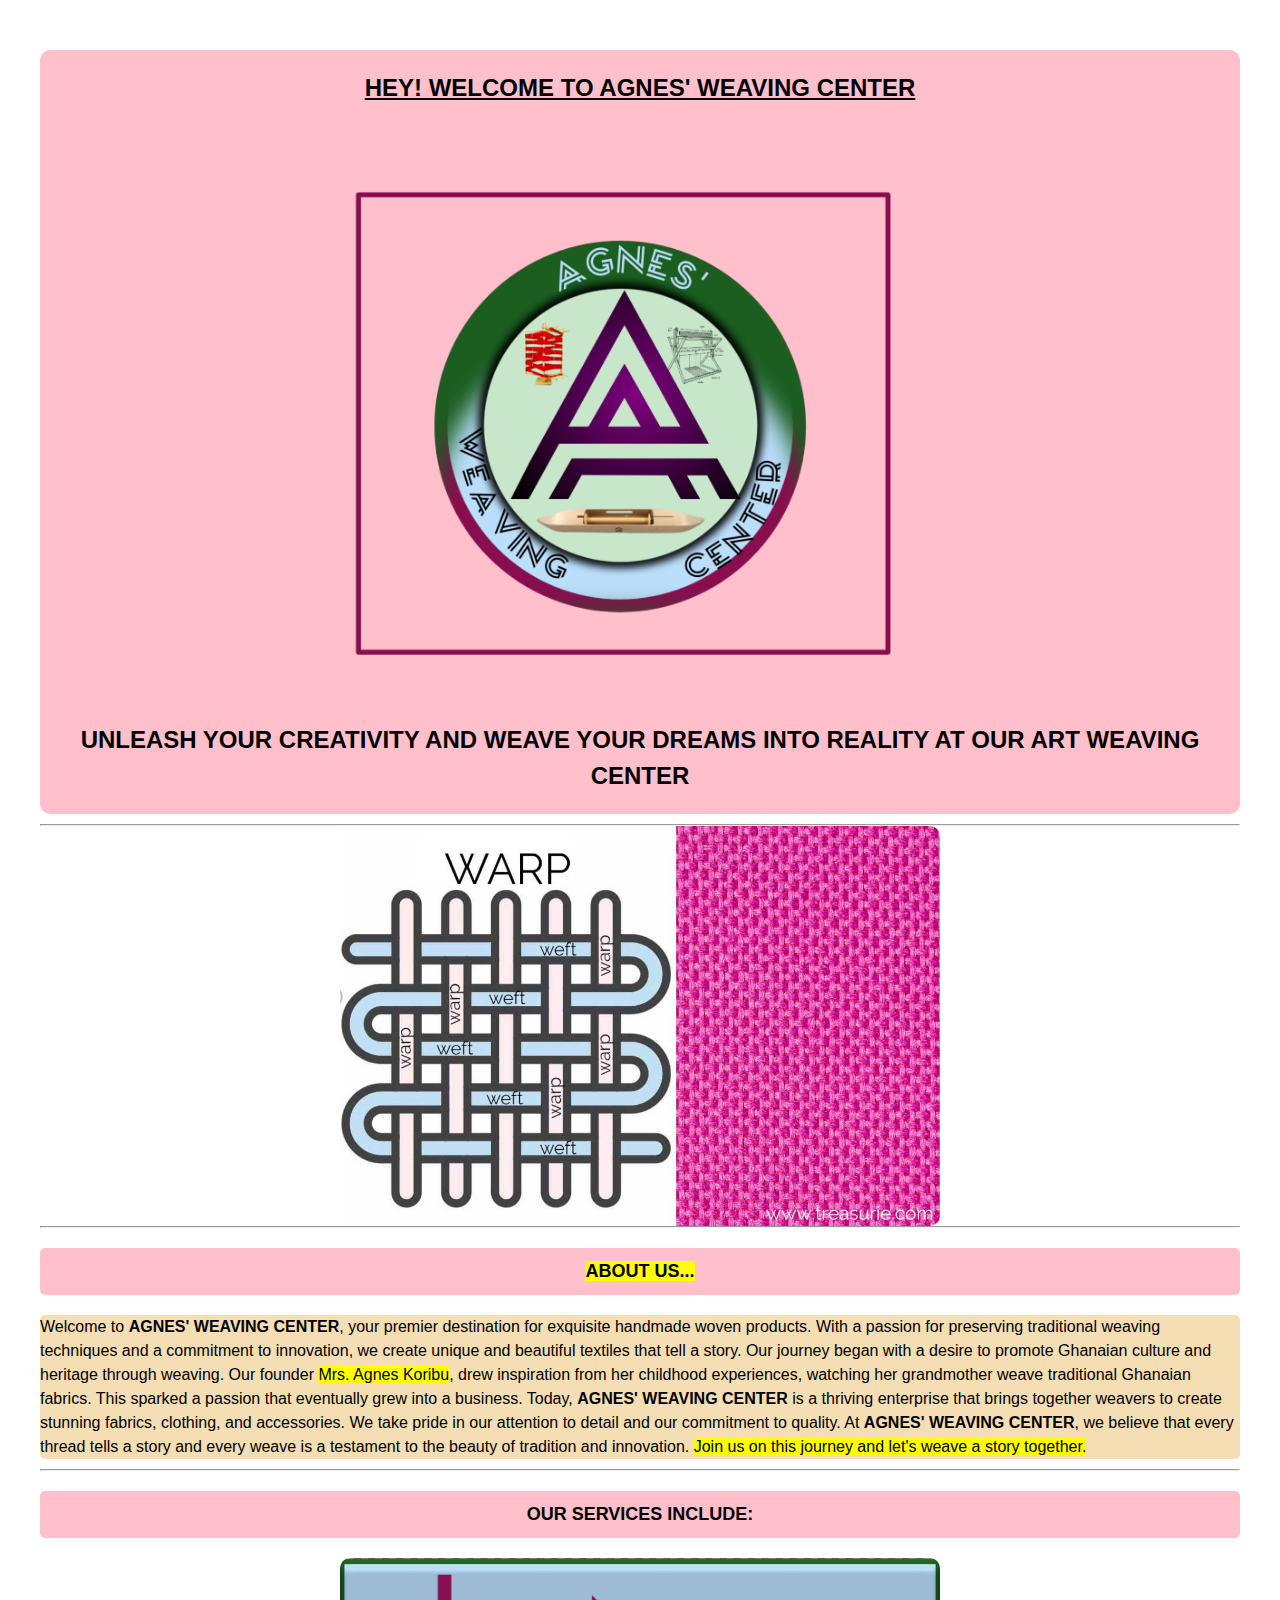
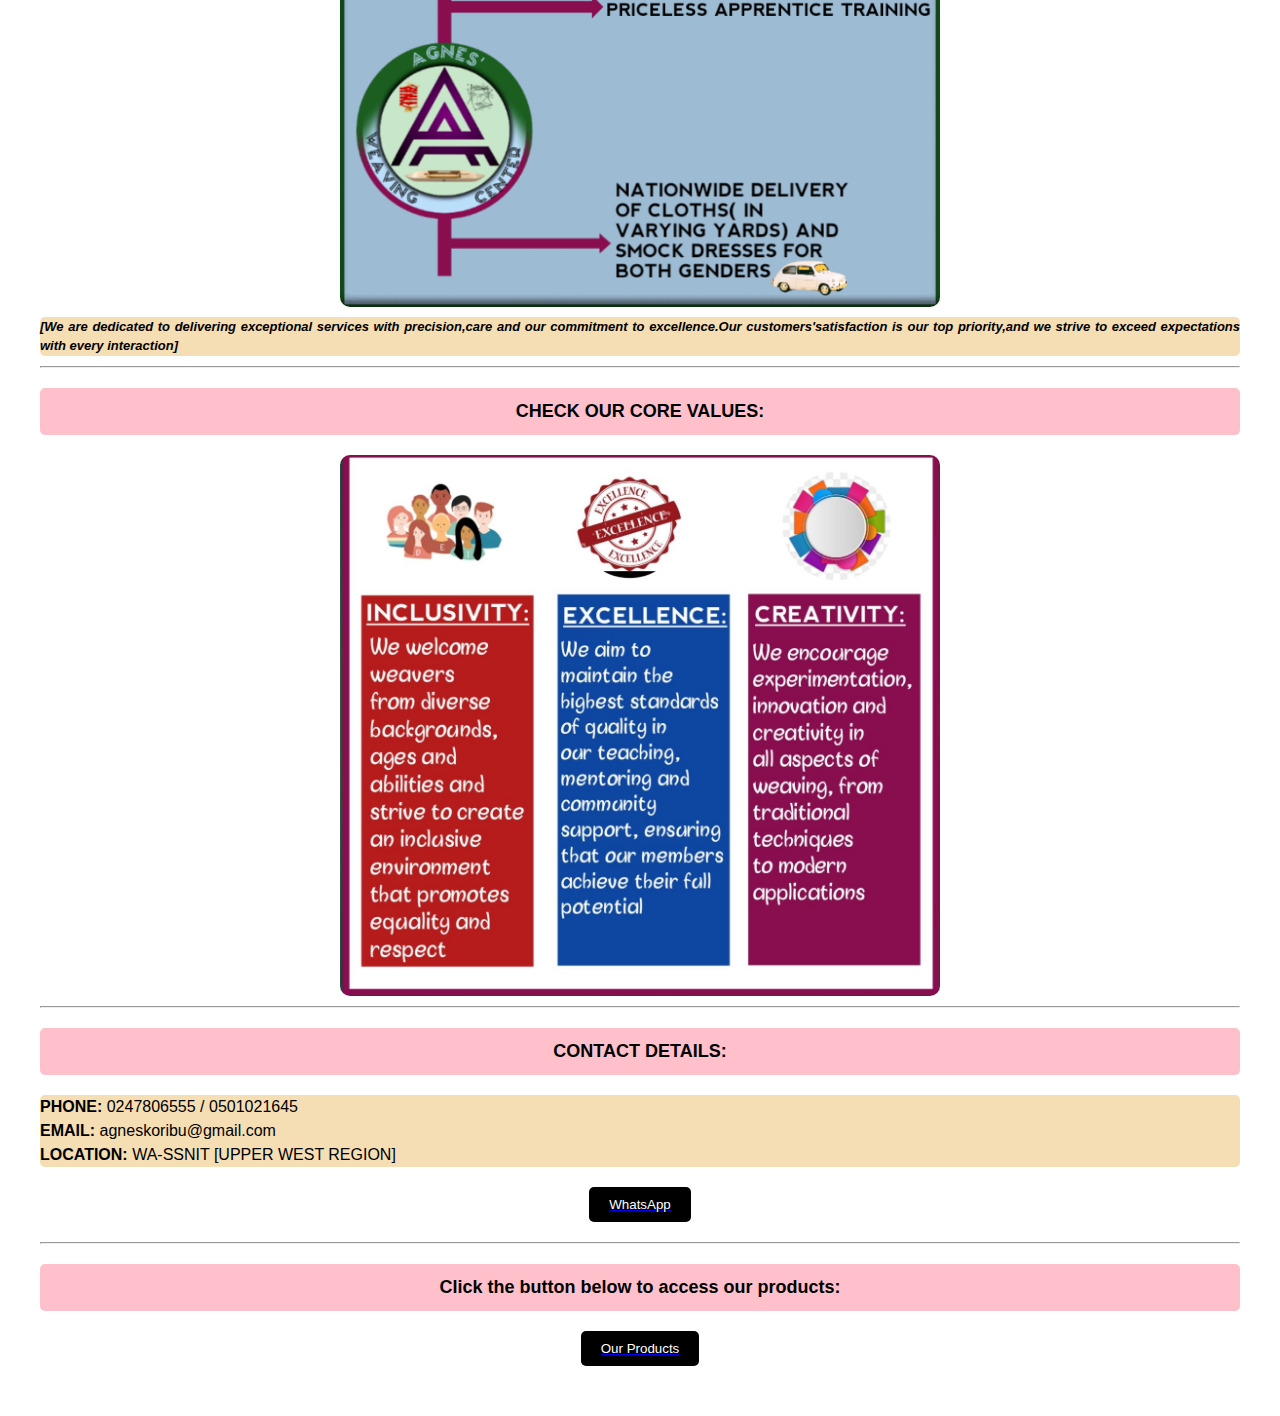
==== index.html @ b8f1b9b3 "Update index.html" ====
<!DOCTYPE html>
<html lang="en">
<head>
    <meta charset="UTF-8">
    <meta http-equiv="refresh" content="300">
    <meta name="viewport" content="width=device-width, initial-scale=1.0">
    <link rel="icon" href="20250126_144713.png">
    <link rel="stylesheet" href="style.css">
    <title>AGNES' WEAVING CENTER</title>
</head>
<body>
    <header>
        <nav>
            <div class="menu-toggle" id="mobile-menu">
                <span class="bar"></span>
                <span class="bar"></span>
                <span class="bar"></span>
            </div>
        </nav>
    </header>
    <main>
        <section class="hero"></section>
        <section class="content"></section>
    </main>
    <div class="main-content">
        <h1 class="welcome-heading">
            <b><u>HEY! WELCOME TO AGNES' WEAVING CENTER</u></b><br><br>
            <div class="logo-container">
                <img src="20250128_221812.png" alt="Agnes' Weaving Center Logo">
            </div>
            <b>UNLEASH YOUR CREATIVITY AND WEAVE YOUR DREAMS INTO REALITY AT OUR ART WEAVING CENTER</b>
        </h1>
        <hr>
        <div class="image-container">
            <img src="weave-plain-1.jpg" alt="Weaving Example">
        </div>
        <hr>
        <section class="about-section">
            <h2><b><mark>ABOUT US...</mark></b></h2>
            <p class="about-text">
                Welcome to <strong>AGNES' WEAVING CENTER</strong>, your premier destination for exquisite handmade woven products. With a passion for preserving traditional weaving techniques and a commitment to innovation, we create unique and beautiful textiles that tell a story. Our journey began with a desire to promote Ghanaian culture and heritage through weaving. Our founder <mark>Mrs. Agnes Koribu</mark>, drew inspiration from her childhood experiences, watching her grandmother weave traditional Ghanaian fabrics. This sparked a passion that eventually grew into a business. Today, <strong>AGNES' WEAVING CENTER</strong> is a thriving enterprise that brings together weavers to create stunning fabrics, clothing, and accessories. We take pride in our attention to detail and our commitment to quality. At <strong>AGNES' WEAVING CENTER</strong>, we believe that every thread tells a story and every weave is a testament to the beauty of tradition and innovation. <mark>Join us on this journey and let's weave a story together.</mark>
            </p>
        </section>
        <hr>
        <section class="services-section">
            <h3>OUR SERVICES INCLUDE:</h3>
            <div class="services-images">
                <img src="Screenshot_20250126-185230.png" alt="Service 1">
                <!--<img src="20250306_200942.png" alt="Service 2">-->
                <P style="text-align:justify;font-size:small"> <b><i>[We are dedicated to delivering exceptional services with precision,care and our commitment to excellence.Our customers'satisfaction is our top priority,and we strive to exceed expectations with every interaction]</i></b> </P>
            </div>
        </section>
        <hr>
        <section class="values-section">
            <h4>CHECK OUR CORE VALUES:</h4>
            <div class="values-image">
                <img src="20250126_164415~2.jpg" alt="Core Values">
            </div>
        </section>
        <hr>
        <section class="contact-section">
            <h5>CONTACT DETAILS:</h5>
            <p class="contact-info">
                <b>PHONE:</b> 0247806555 / 0501021645<br>
                <b>EMAIL:</b> agneskoribu@gmail.com<br>
                <b>LOCATION:</b> WA-SSNIT [UPPER WEST REGION]
            </p>
            <nav class="navbar">
                <ul>
                    <li>
                        <a href="http://Wa.me/+233247806555" target="_self" title="Connect with us on WhatsApp">
                            <button class="WhatsApp">WhatsApp</button>
                        </a>
                    </li>
                </ul>
            </nav>
        </section>
        <hr>
        <section class="products-section">
            <h6>Click the button below to access our products:</h6>
            <a href="ourproducts.html" target="_self" title="This takes you to our products section">
                <button class="products-button">Our Products</button>
            </a>
        </section>
    </div>
    <script src="script.js"></script>
</body>
</html>
---- style.css ----
/* Base Styles */
* {
    margin: 0;
    padding: 0;
    box-sizing: border-box;
}

body {
    font-family: Arial, sans-serif;
    font-size: 16px;
    line-height: 1.5;
    color: black;
    background-color: white;
}

/* Container for centering content */
.container {
    width: 100%;
    max-width: 1200px;
    margin: 0 auto;
    padding: 20px;
}

/* Navigation */
.navbar {
    padding: 10px;
    background-color: white;
}

.navbar ul {
    list-style: none;
    padding: 0;
    margin: 0;
    display: flex;
    justify-content: center;
}

.navbar ul li {
    margin: 0 10px;
}

.nav-button {
    background-color: black;
    color: white;
    padding: 10px 20px;
    border: none;
    border-radius: 5px;
    cursor: pointer;
}

.nav-button:hover {
    background-color: #444;
}

/* Typography */
h1, h2, h3, h4, h5, h6 {
    text-align: center;
    margin: 10px 0;
}

h1 {
    font-size: 1.5rem; /* 32px */
    background-color: pink;
    border-radius: 10px;
    padding: 20px;
}

h2, h3, h4, h5, h6 {
    background-color:pink;
    color: black;
    padding: 10px;
    border-radius: 5px;
    margin: 20px 0;
    font-size: large;
}

p {
    font-size: 1rem; /* 16px */
    text-align: left;
    margin: 10px 0;
    background-color:wheat;
    border-radius: 5px;
}

/* Images */
img {
    max-width: 50%;
    height: auto;
    display: block;
    margin: 0 auto;
    border-radius: 10px;
}

/* Sections */
.about-section, .services-section, .values-section, .contact-section, .products-section {
    margin: 10px 0;
}

.services-image {
    display: flex;
    justify-content: center;
    gap: 0.01em;
    flex-wrap:wrap;
}

/* Buttons */
button {
    background-color: black;
    color: white;
    padding: 10px 20px;
    border: none;
    border-radius: 5px;
    cursor: pointer;
    display: block;
    margin: 0 auto;
}

button:hover {
    background-color:#ccc;
}

/* Product Grid */
.product-grid {
    display: grid;
    grid-template-columns: repeat(auto-fit, minmax(250px, 1fr));
    gap: 20px;
    margin: 20px 0;
}

.product-item {
    text-align: center;
    border: 1px solid black;
    border-radius: 10px;
    padding: 10px;
    background-color: white;
}

.price {
    display: block;
    margin-top: 10px;
    font-size: 1.2rem;
    color: #333;
}

/* Call to Action */
.call-to-action {
    text-align: center;
    margin: 20px 0;
}

.cta-heading {
    font-size: 1.5rem;
    text-decoration: underline;
}

/* Media Queries for Responsive Design */

/* Tablets (768px and up) */
@media (min-width: 768px) {
    .main-content {
        flex-direction: row; /* Side-by-side layout on larger screens */
    }

    .left {
        width: 30%; /* Adjust width for larger screens */
    }

    .right {
        width: 70%; /* Adjust width for larger screens */
    }
}

/* Desktops (1024px and up) */
@media (min-width: 1024px) {
    .main-content {
        padding: 40px;
    }

    .left {
        width: 20%; /* Adjust width for desktops */
    }

    .right {
        width: 80%; /* Adjust width for desktops */
    }
}
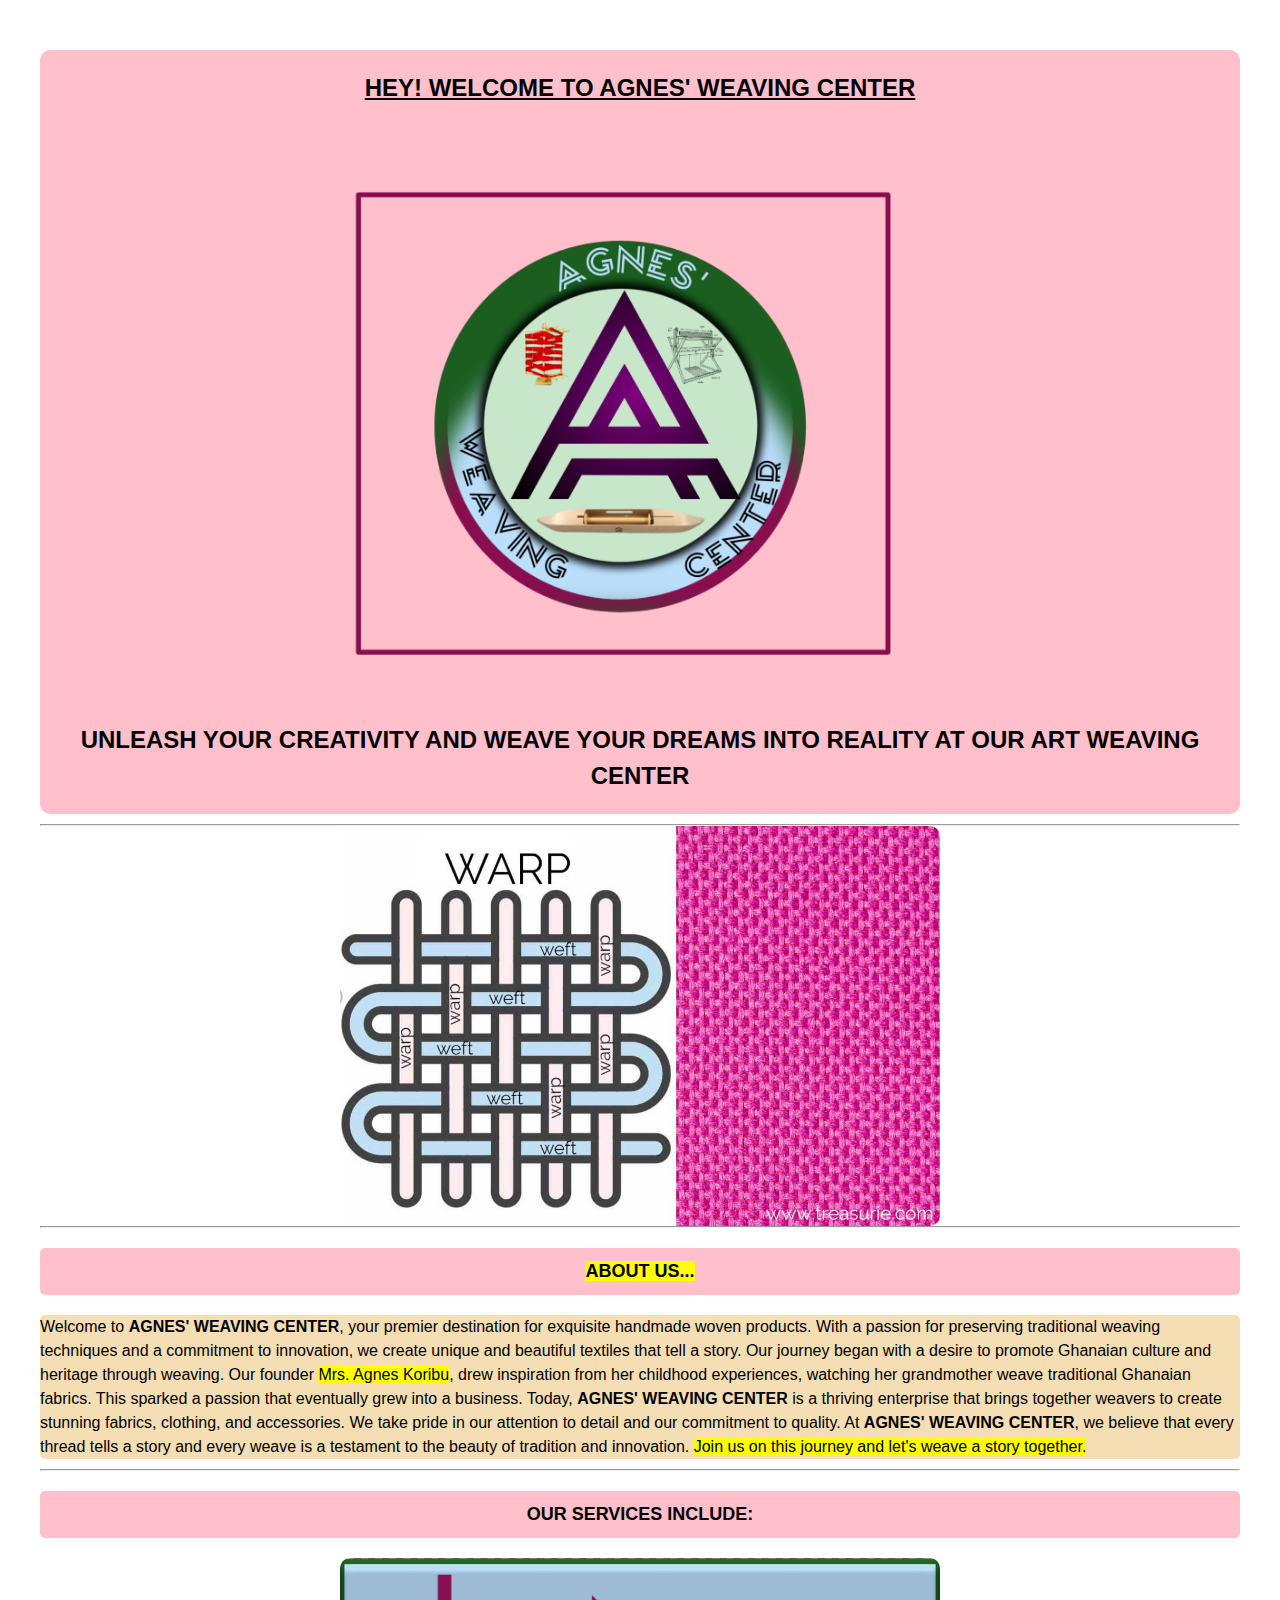
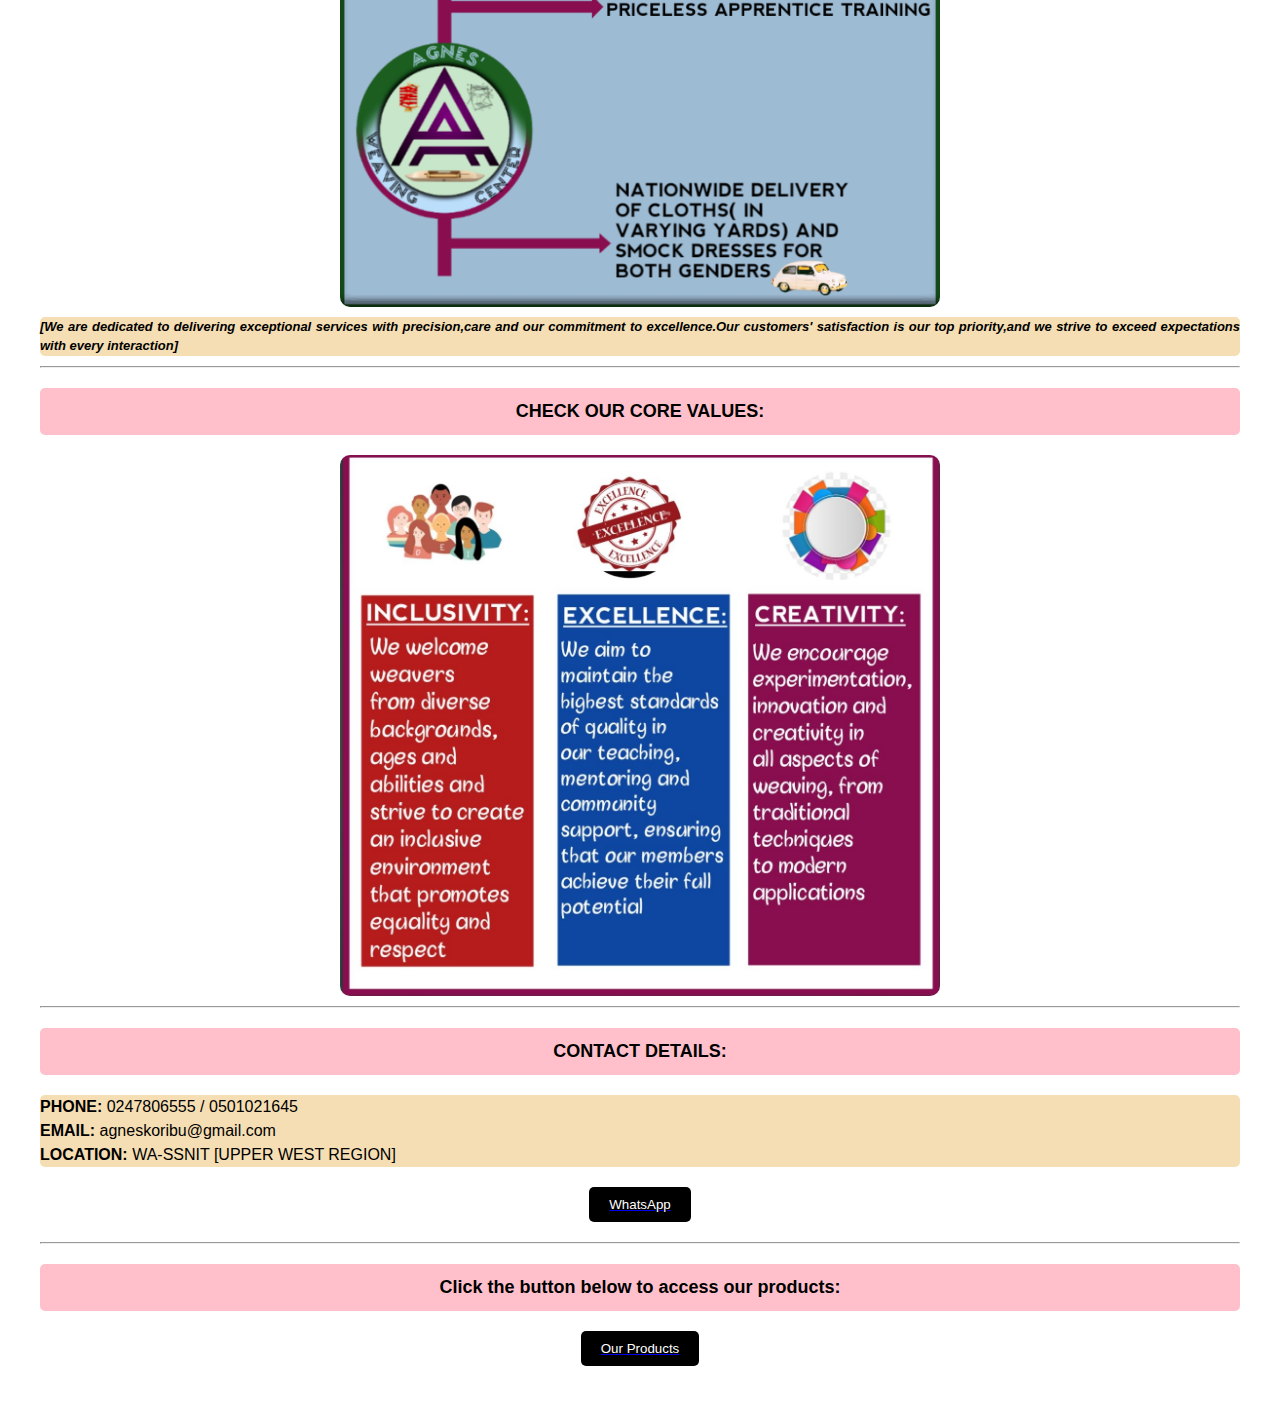
==== commit 70fa6133: "Update index.html" ====
--- a/index.html
+++ b/index.html
@@ -47,7 +47,7 @@
             <div class="services-images">
                 <img src="Screenshot_20250126-185230.png" alt="Service 1">
                 <!--<img src="20250306_200942.png" alt="Service 2">-->
-                <P style="text-align:justify;font-size:small"> <b><i>[We are dedicated to delivering exceptional services with precision,care and our commitment to excellence.Our customers'satisfaction is our top priority,and we strive to exceed expectations with every interaction]</i></b> </P>
+                <P style="text-align:justify;font-size:small"> <b><i>[We are dedicated to delivering exceptional services with precision,care and our commitment to excellence.Our customers' satisfaction is our top priority,and we strive to exceed expectations with every interaction]</i></b> </P>
             </div>
         </section>
         <hr>
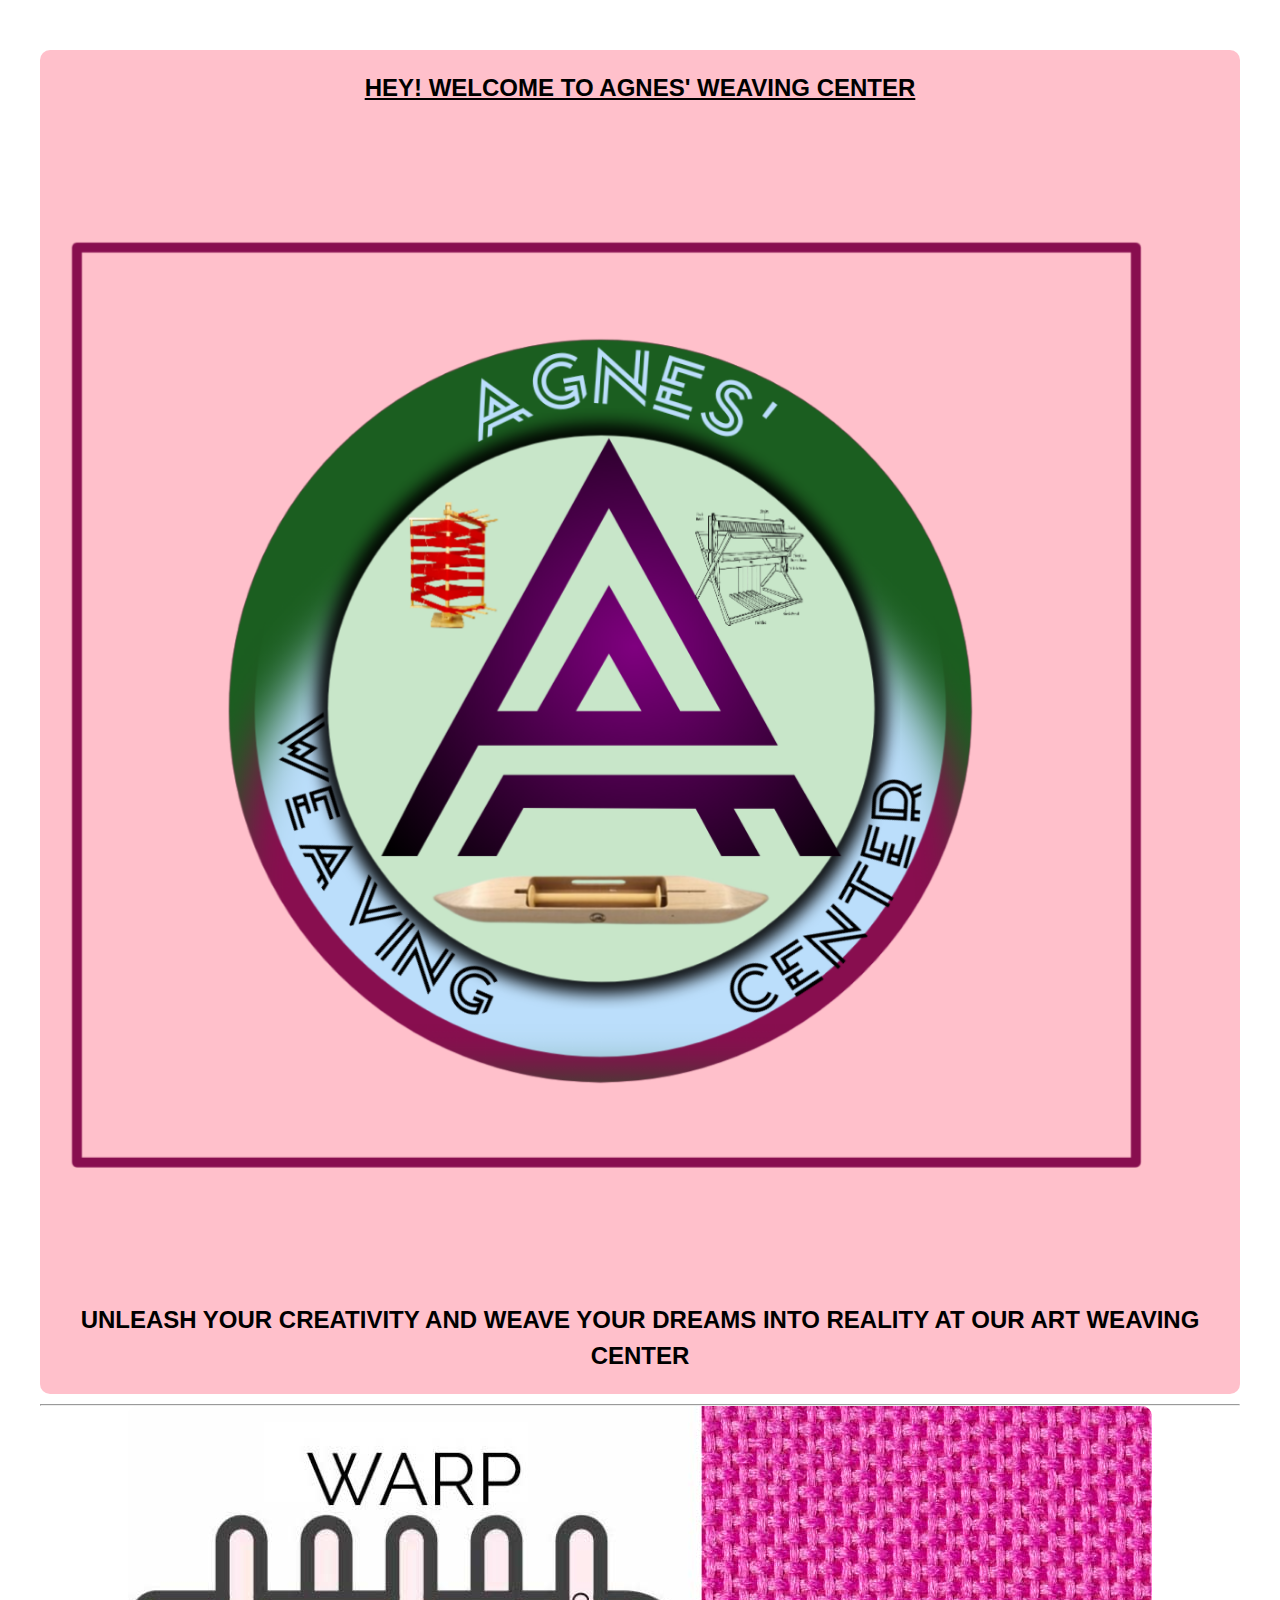
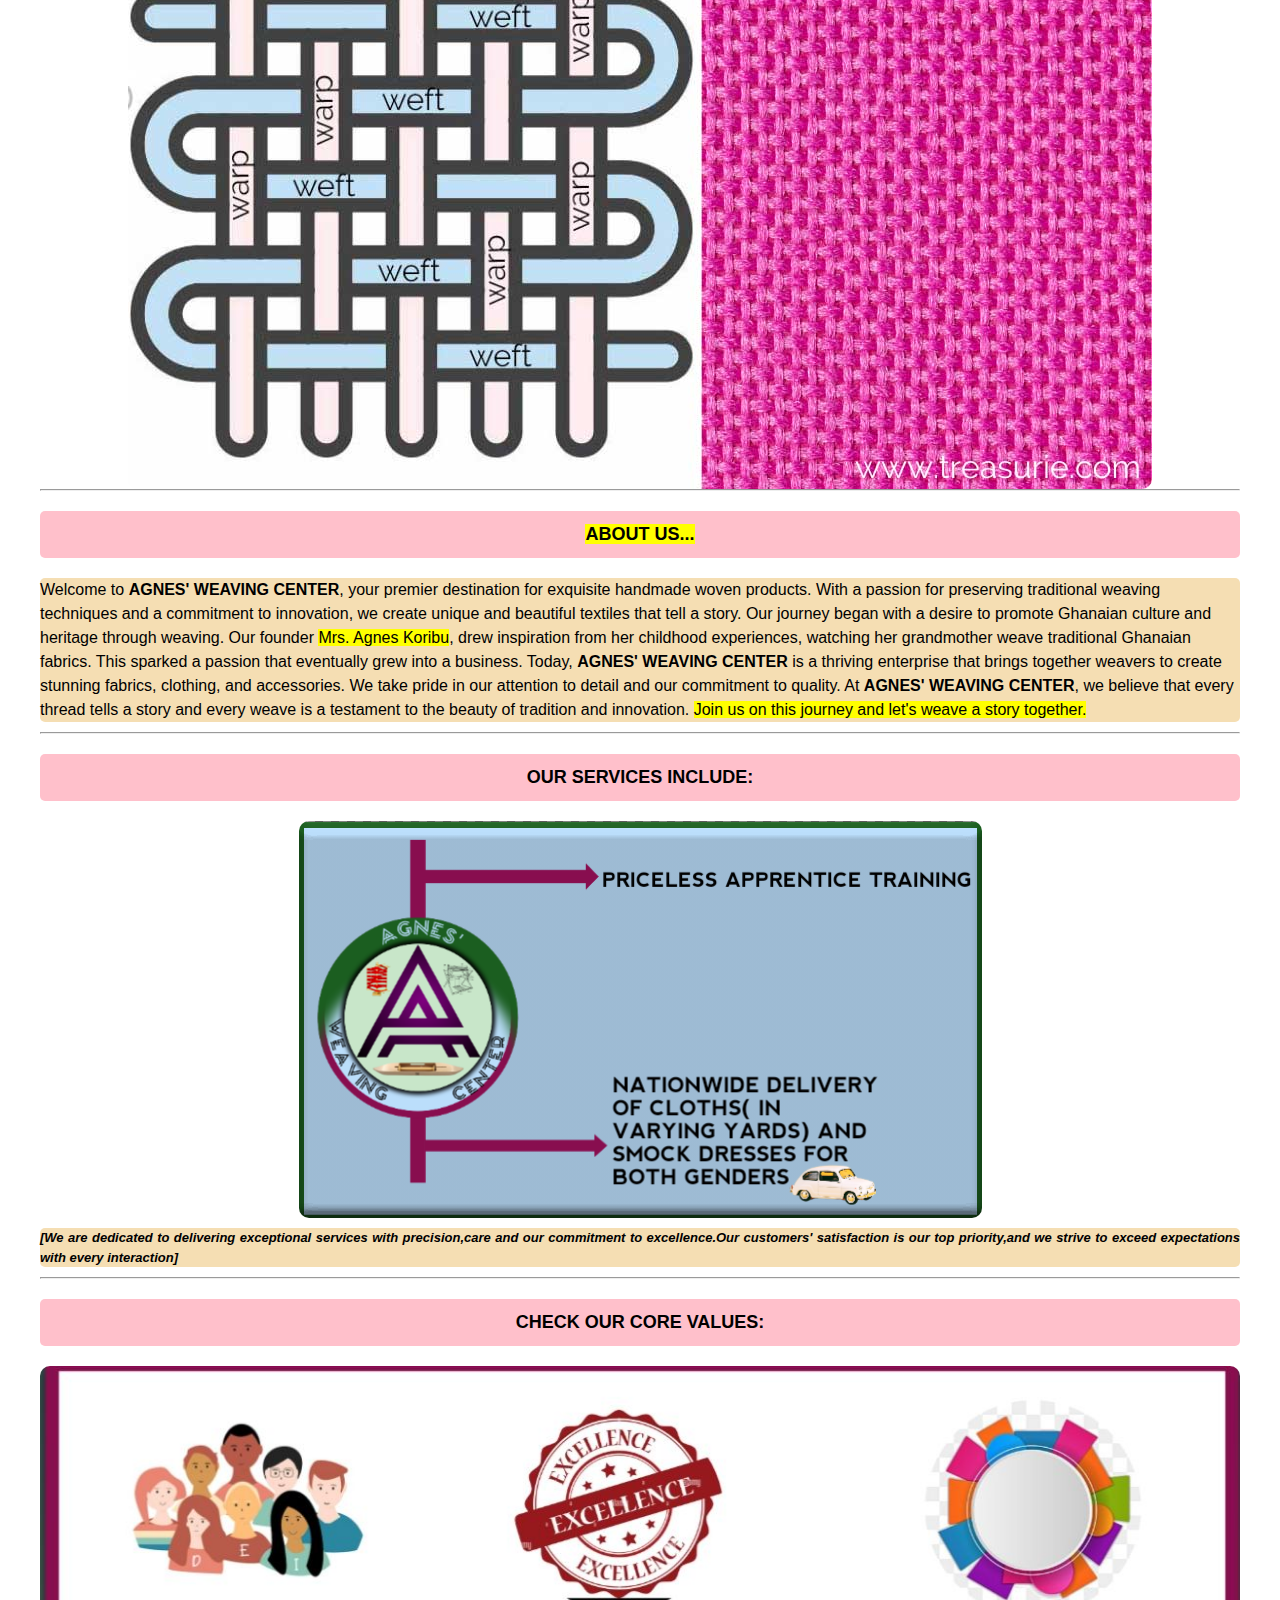
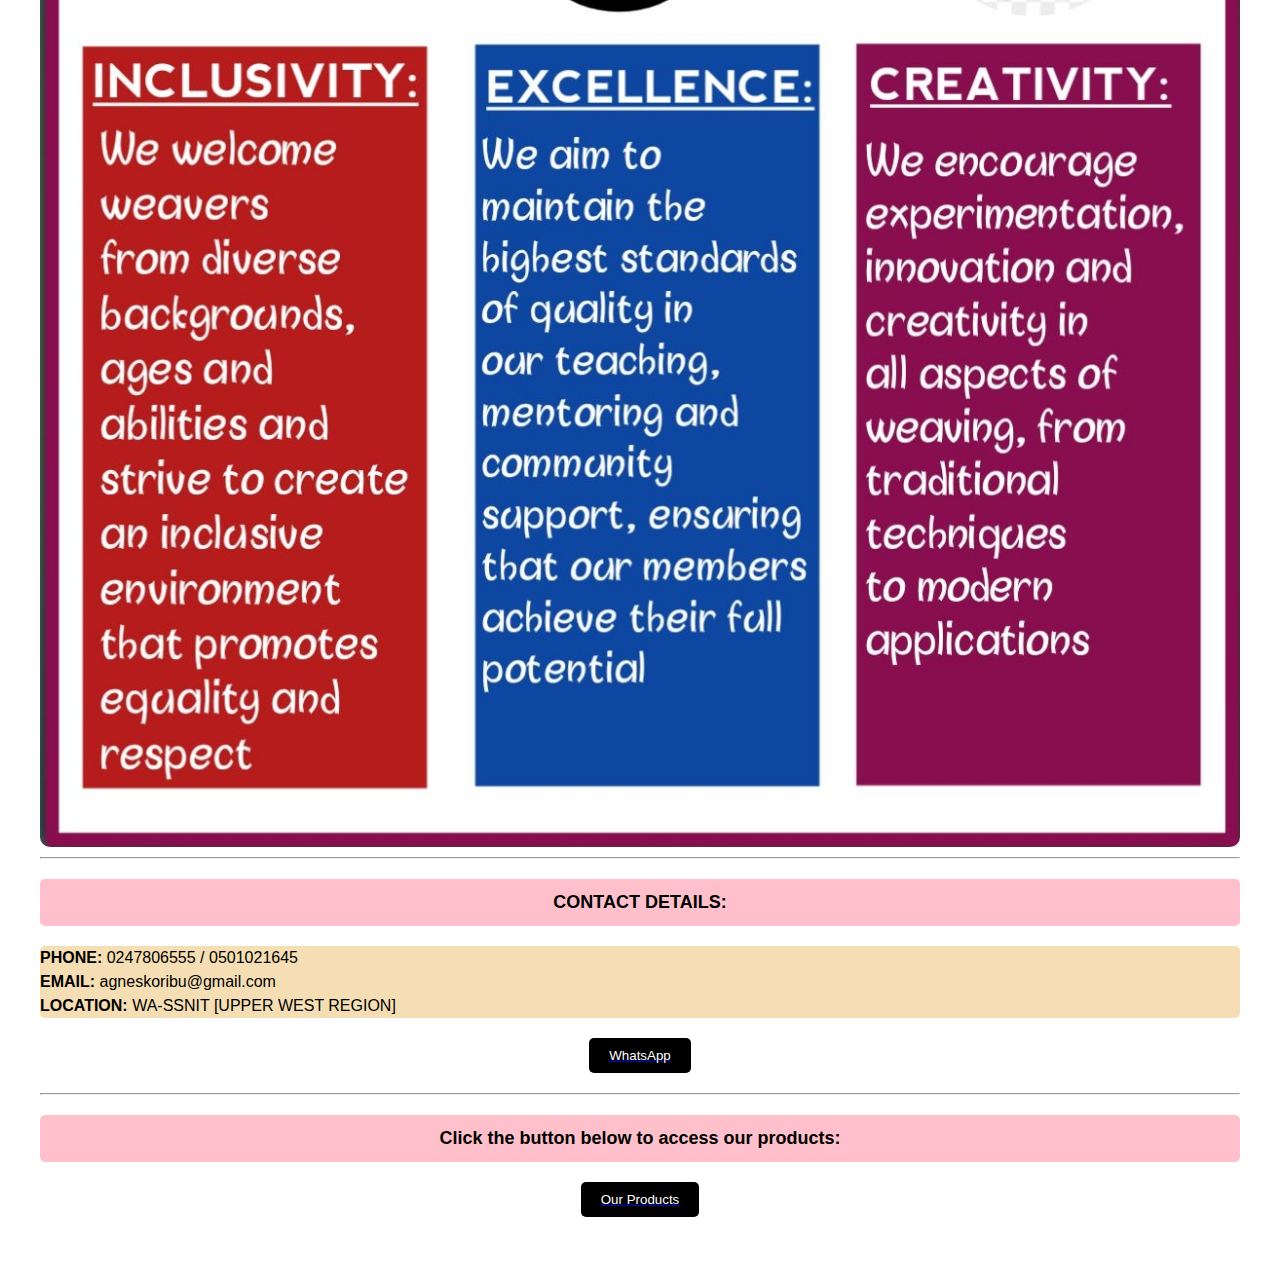
==== commit 19d772d1: "Update index.html" ====
--- a/index.html
+++ b/index.html
@@ -45,7 +45,7 @@
         <section class="services-section">
             <h3>OUR SERVICES INCLUDE:</h3>
             <div class="services-images">
-                <img src="Screenshot_20250126-185230.png" alt="Service 1">
+                <img src="Screenshot_20250126-185230.png" alt="Service">
                 <!--<img src="20250306_200942.png" alt="Service 2">-->
                 <P style="text-align:justify;font-size:small"> <b><i>[We are dedicated to delivering exceptional services with precision,care and our commitment to excellence.Our customers' satisfaction is our top priority,and we strive to exceed expectations with every interaction]</i></b> </P>
             </div>
--- a/style.css
+++ b/style.css
@@ -84,7 +84,7 @@
 
 /* Images */
 img {
-    max-width: 50%;
+    max-width: 100%;
     height: auto;
     display: block;
     margin: 0 auto;
@@ -183,4 +183,4 @@
     .right {
         width: 80%; /* Adjust width for desktops */
     }
-}+}
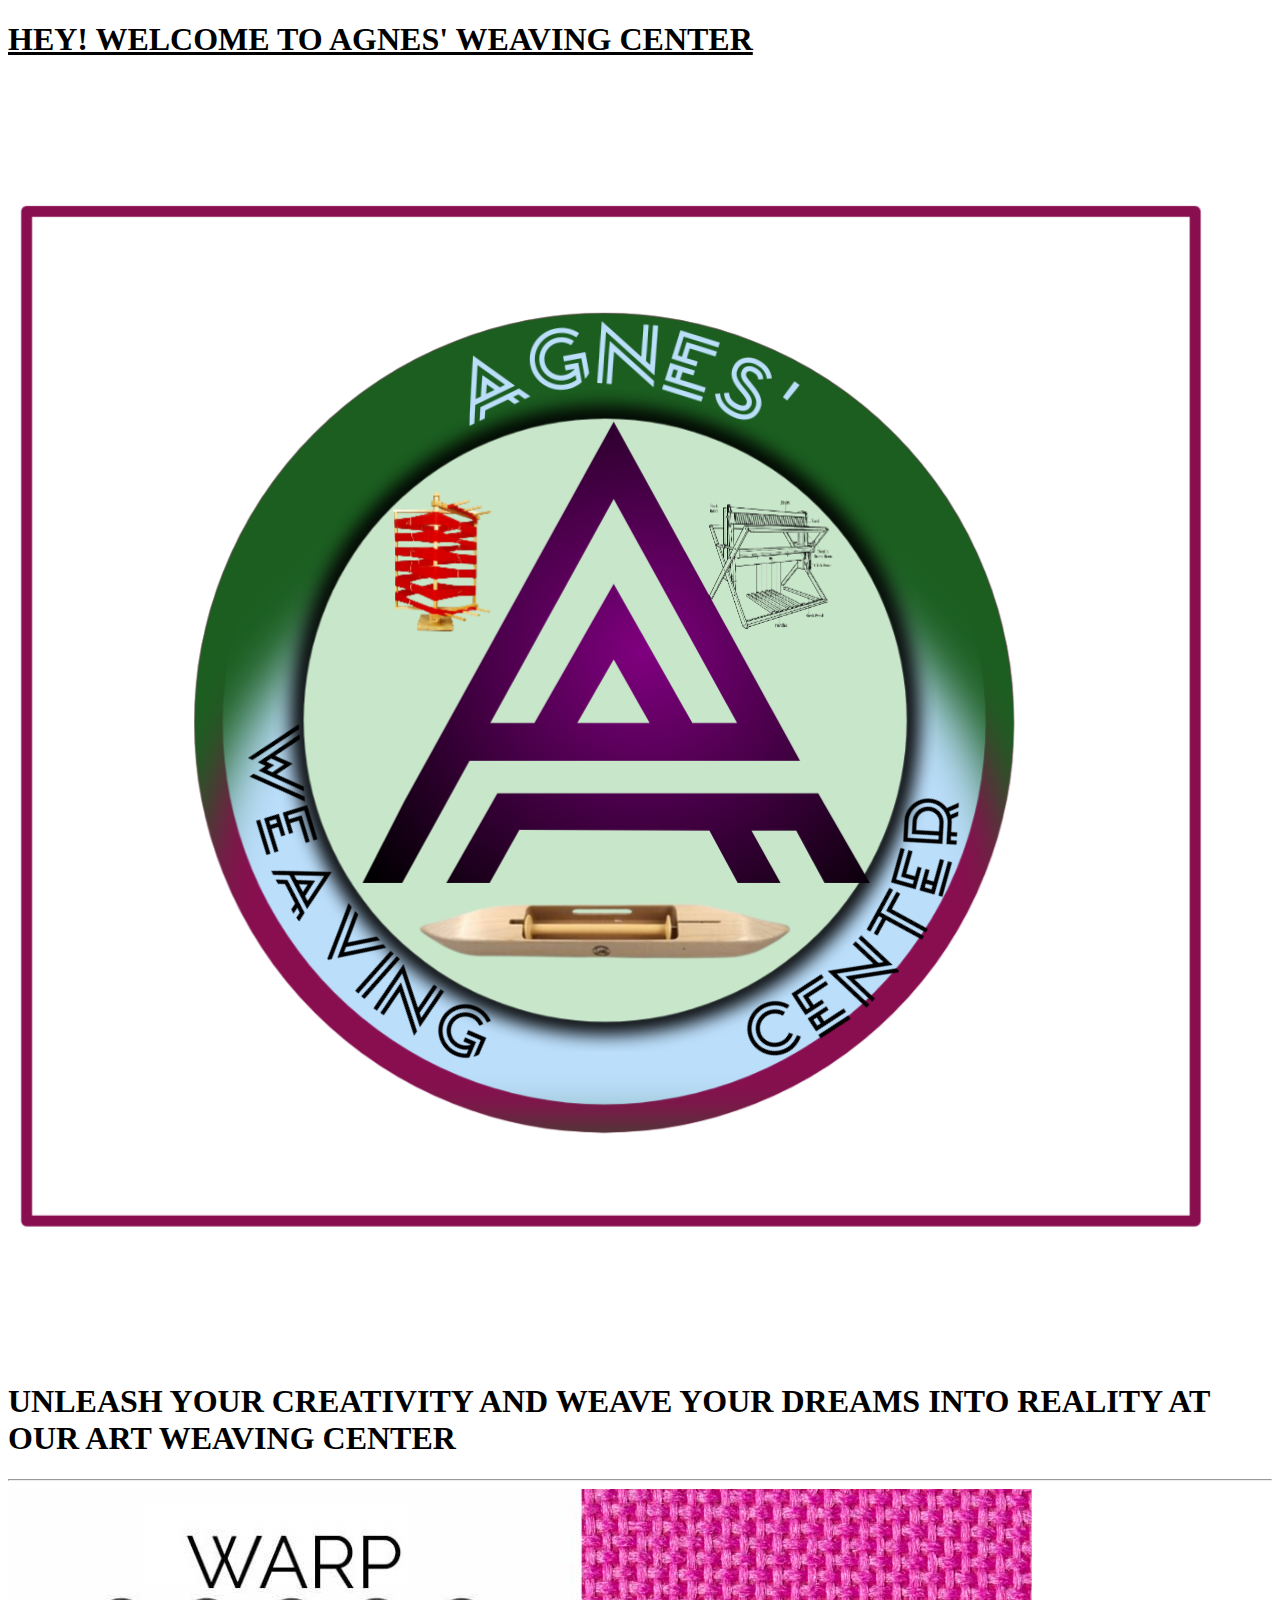
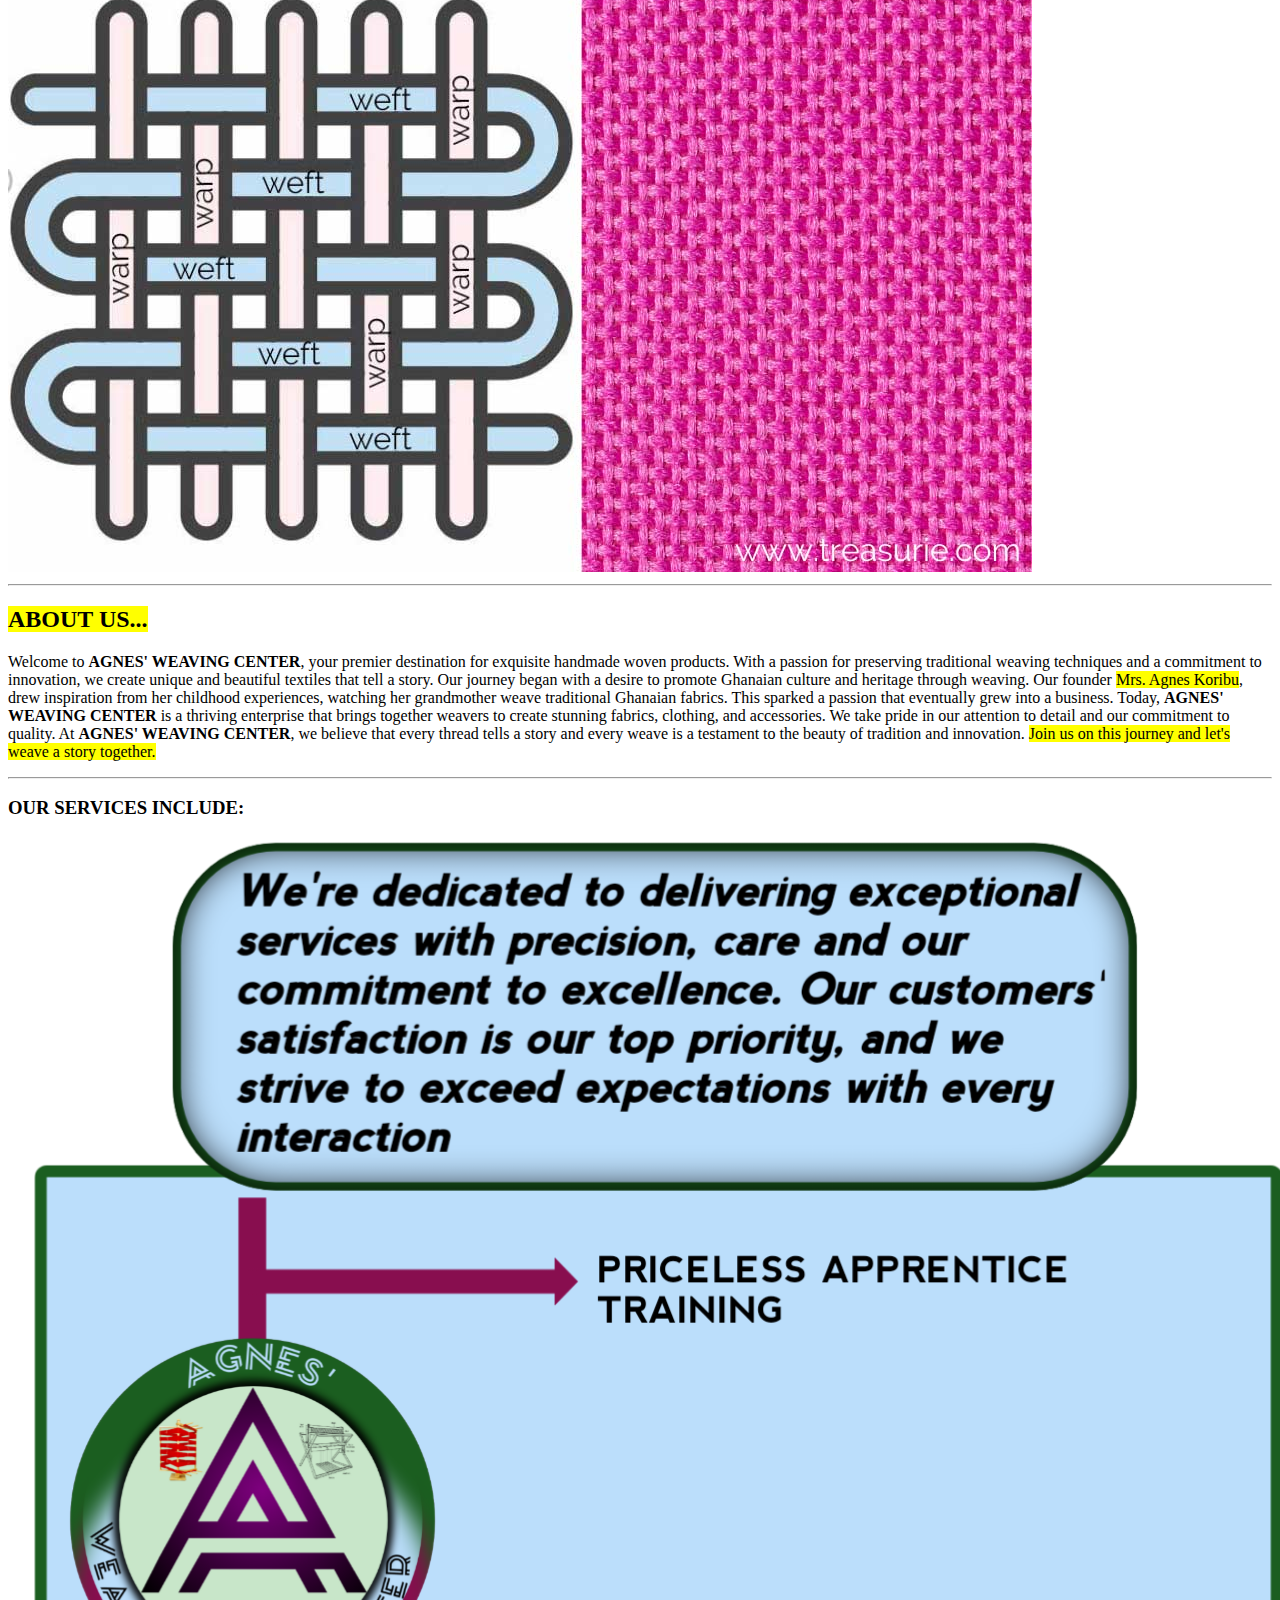
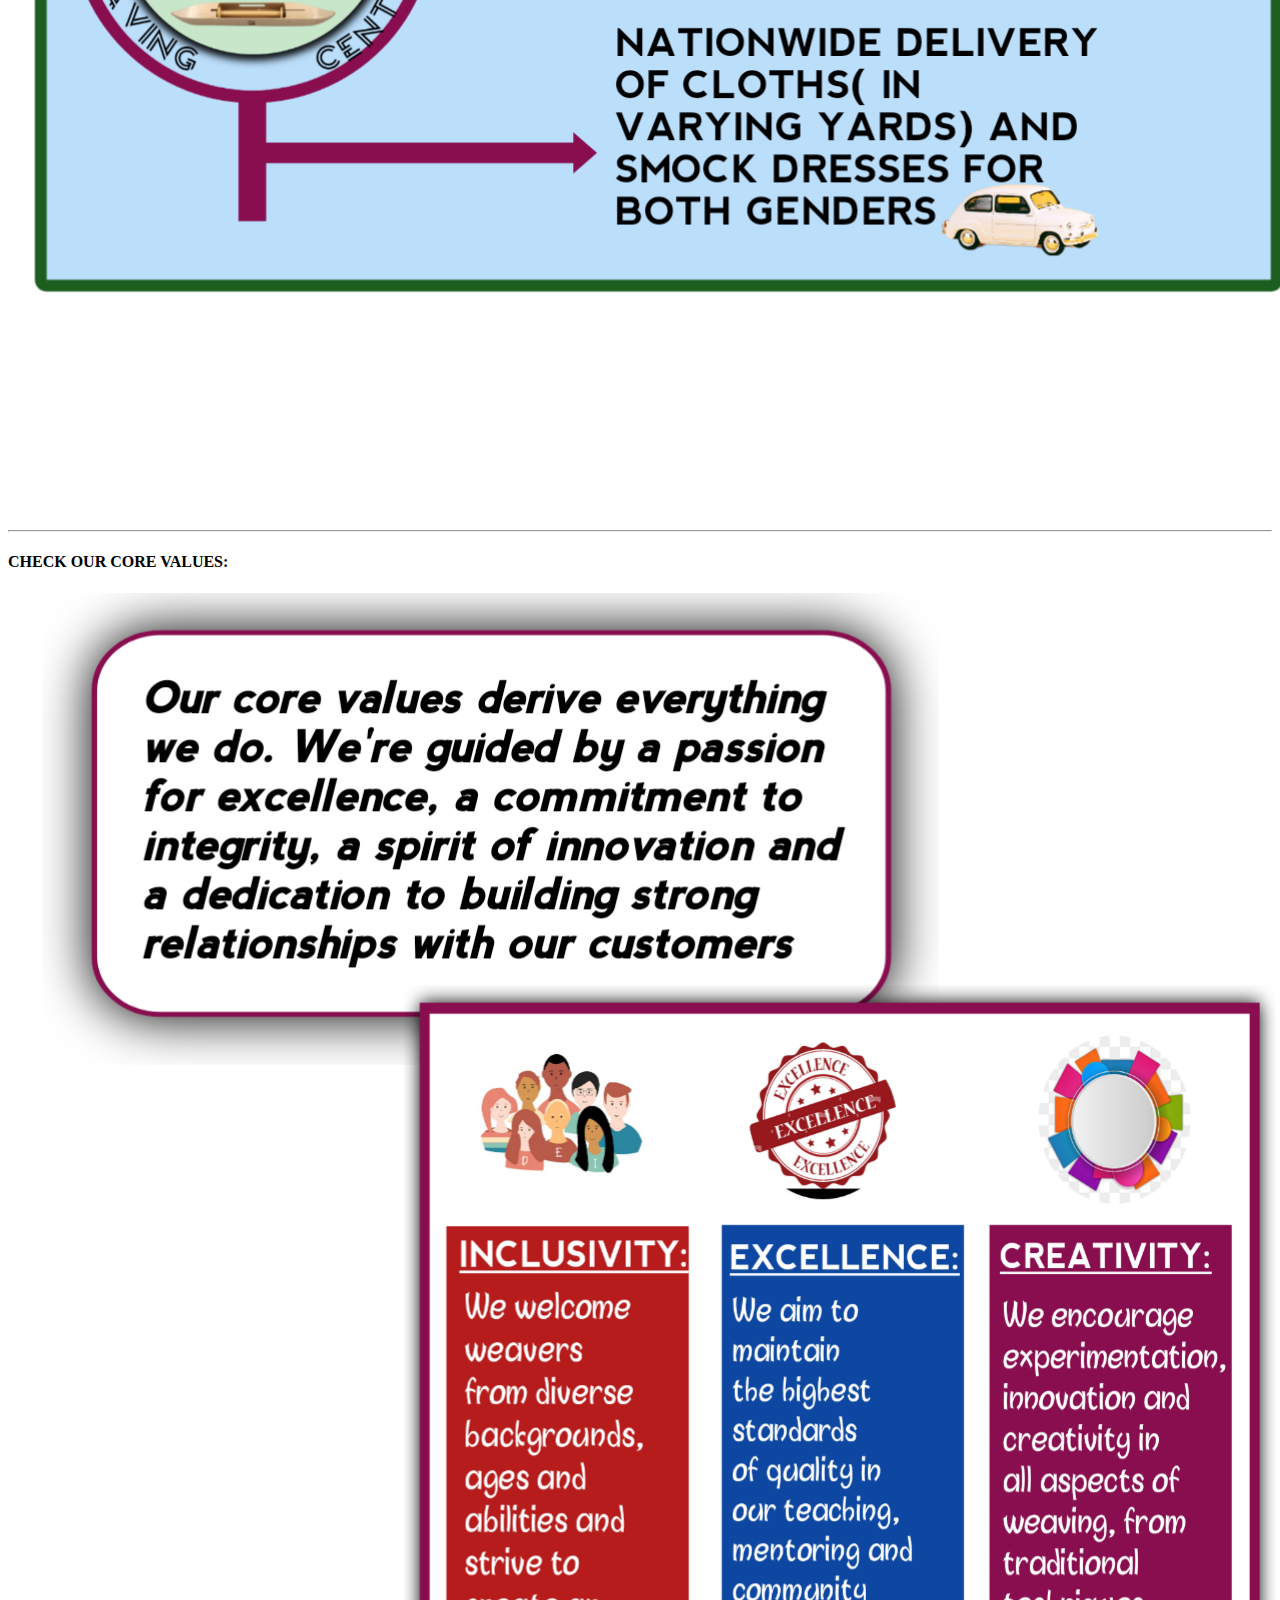
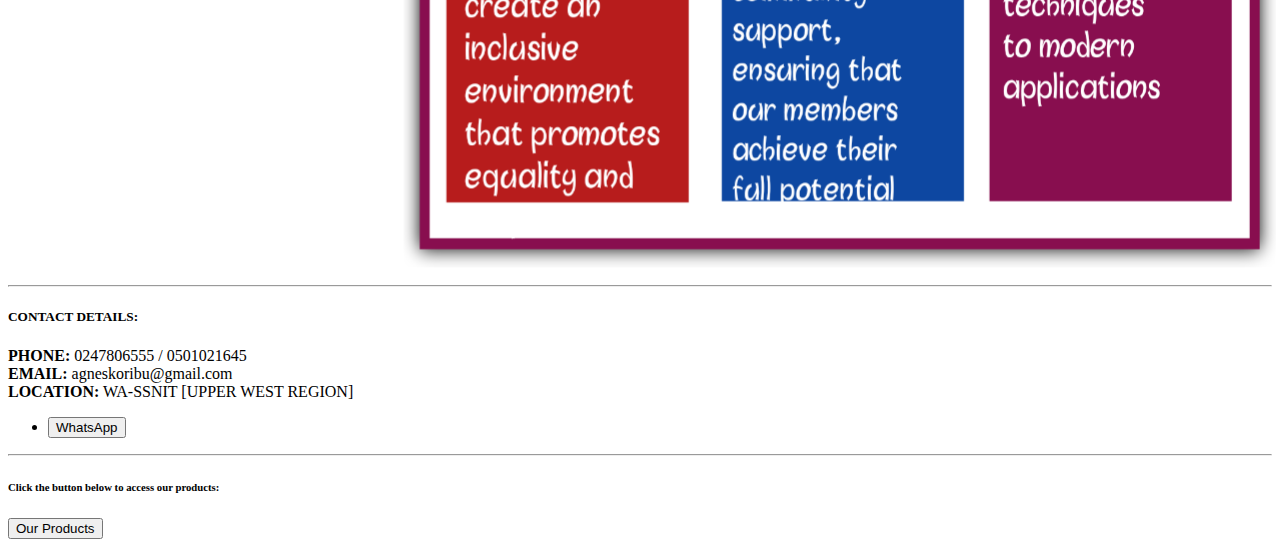
==== commit 885a6b4a: "Add files via upload" ====
--- a/index.html
+++ b/index.html
@@ -5,7 +5,7 @@
     <meta http-equiv="refresh" content="300">
     <meta name="viewport" content="width=device-width, initial-scale=1.0">
     <link rel="icon" href="20250126_144713.png">
-    <link rel="stylesheet" href="style.css">
+    <link rel="stylesheet" href="HTML/CSS/style.css">
     <title>AGNES' WEAVING CENTER</title>
 </head>
 <body>
@@ -26,7 +26,7 @@
         <h1 class="welcome-heading">
             <b><u>HEY! WELCOME TO AGNES' WEAVING CENTER</u></b><br><br>
             <div class="logo-container">
-                <img src="20250128_221812.png" alt="Agnes' Weaving Center Logo">
+                <center><img src="20250128_221812.png" alt="Agnes' Weaving Center Logo"></center>
             </div>
             <b>UNLEASH YOUR CREATIVITY AND WEAVE YOUR DREAMS INTO REALITY AT OUR ART WEAVING CENTER</b>
         </h1>
@@ -45,16 +45,16 @@
         <section class="services-section">
             <h3>OUR SERVICES INCLUDE:</h3>
             <div class="services-images">
-                <img src="Screenshot_20250126-185230.png" alt="Service">
-                <!--<img src="20250306_200942.png" alt="Service 2">-->
-                <P style="text-align:justify;font-size:small"> <b><i>[We are dedicated to delivering exceptional services with precision,care and our commitment to excellence.Our customers' satisfaction is our top priority,and we strive to exceed expectations with every interaction]</i></b> </P>
+                <img src="20250307_152316.png" alt="Service 1">
+                <!--<img src="20250306_200942.png" alt="Service 2">
+                <P style="text-align:center;"> <b><i>[We are dedicated to delivering exceptional services<br> with precision,care and our commitment to excellence.<br>Our customers'satisfaction is our top priority,and we<br> strive to exceed expectations with every interaction]</i></b> </P>-->
             </div>
         </section>
         <hr>
         <section class="values-section">
             <h4>CHECK OUR CORE VALUES:</h4>
             <div class="values-image">
-                <img src="20250126_164415~2.jpg" alt="Core Values">
+                <img src="20250307_152110.png" alt="Core Values">
             </div>
         </section>
         <hr>
@@ -85,4 +85,4 @@
     </div>
     <script src="script.js"></script>
 </body>
-</html>
+</html>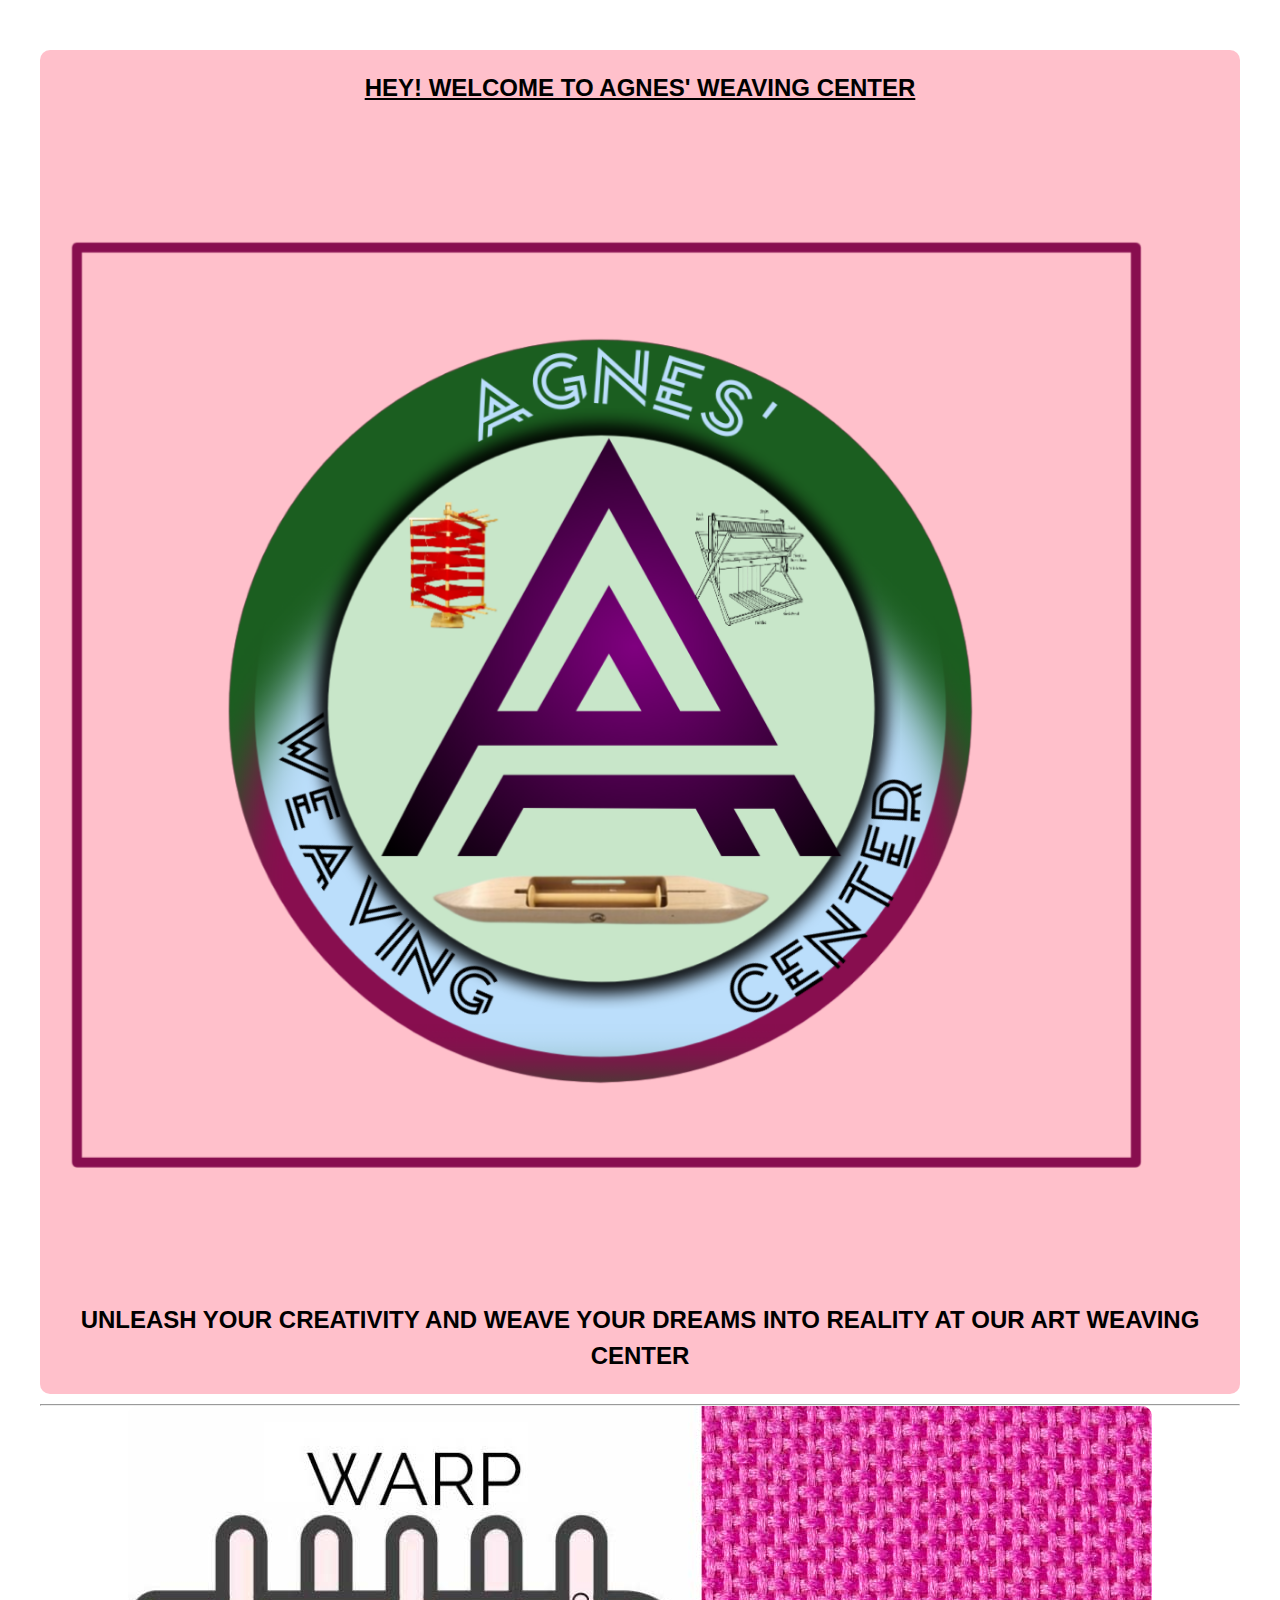
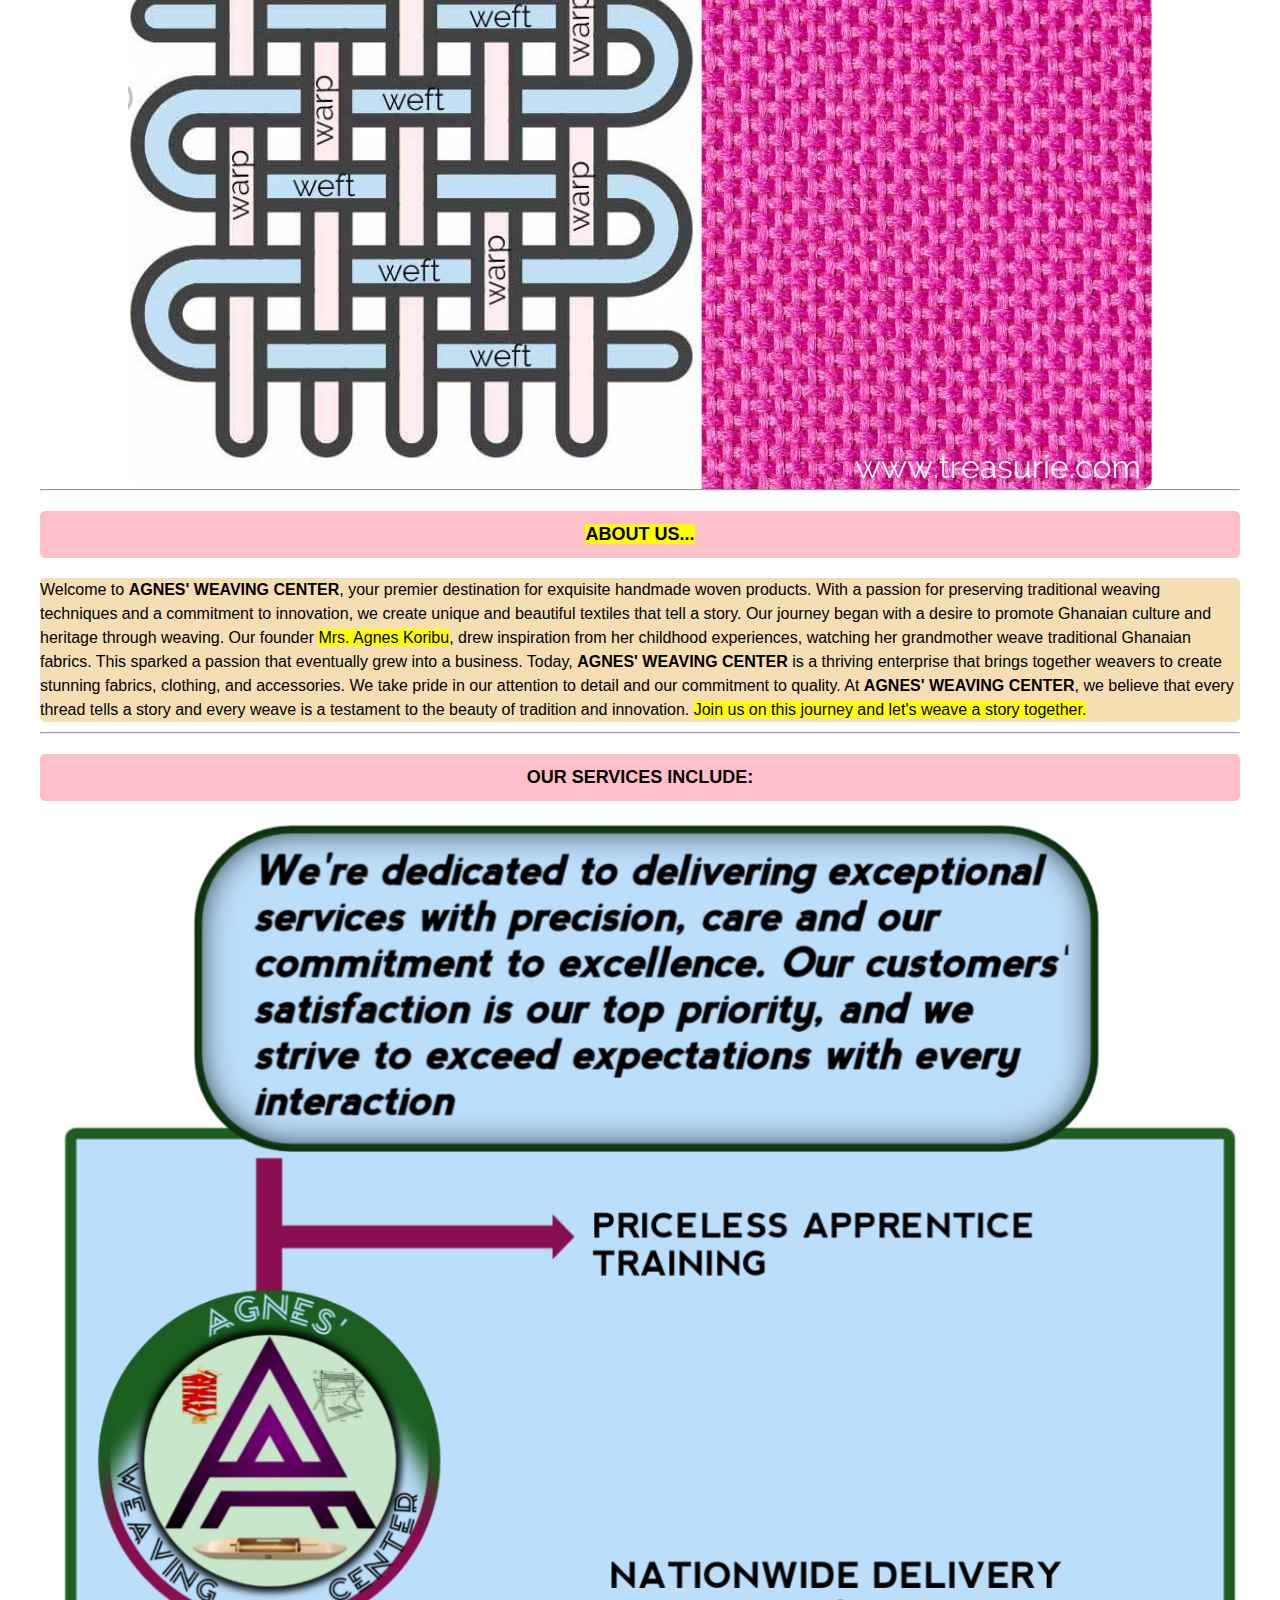
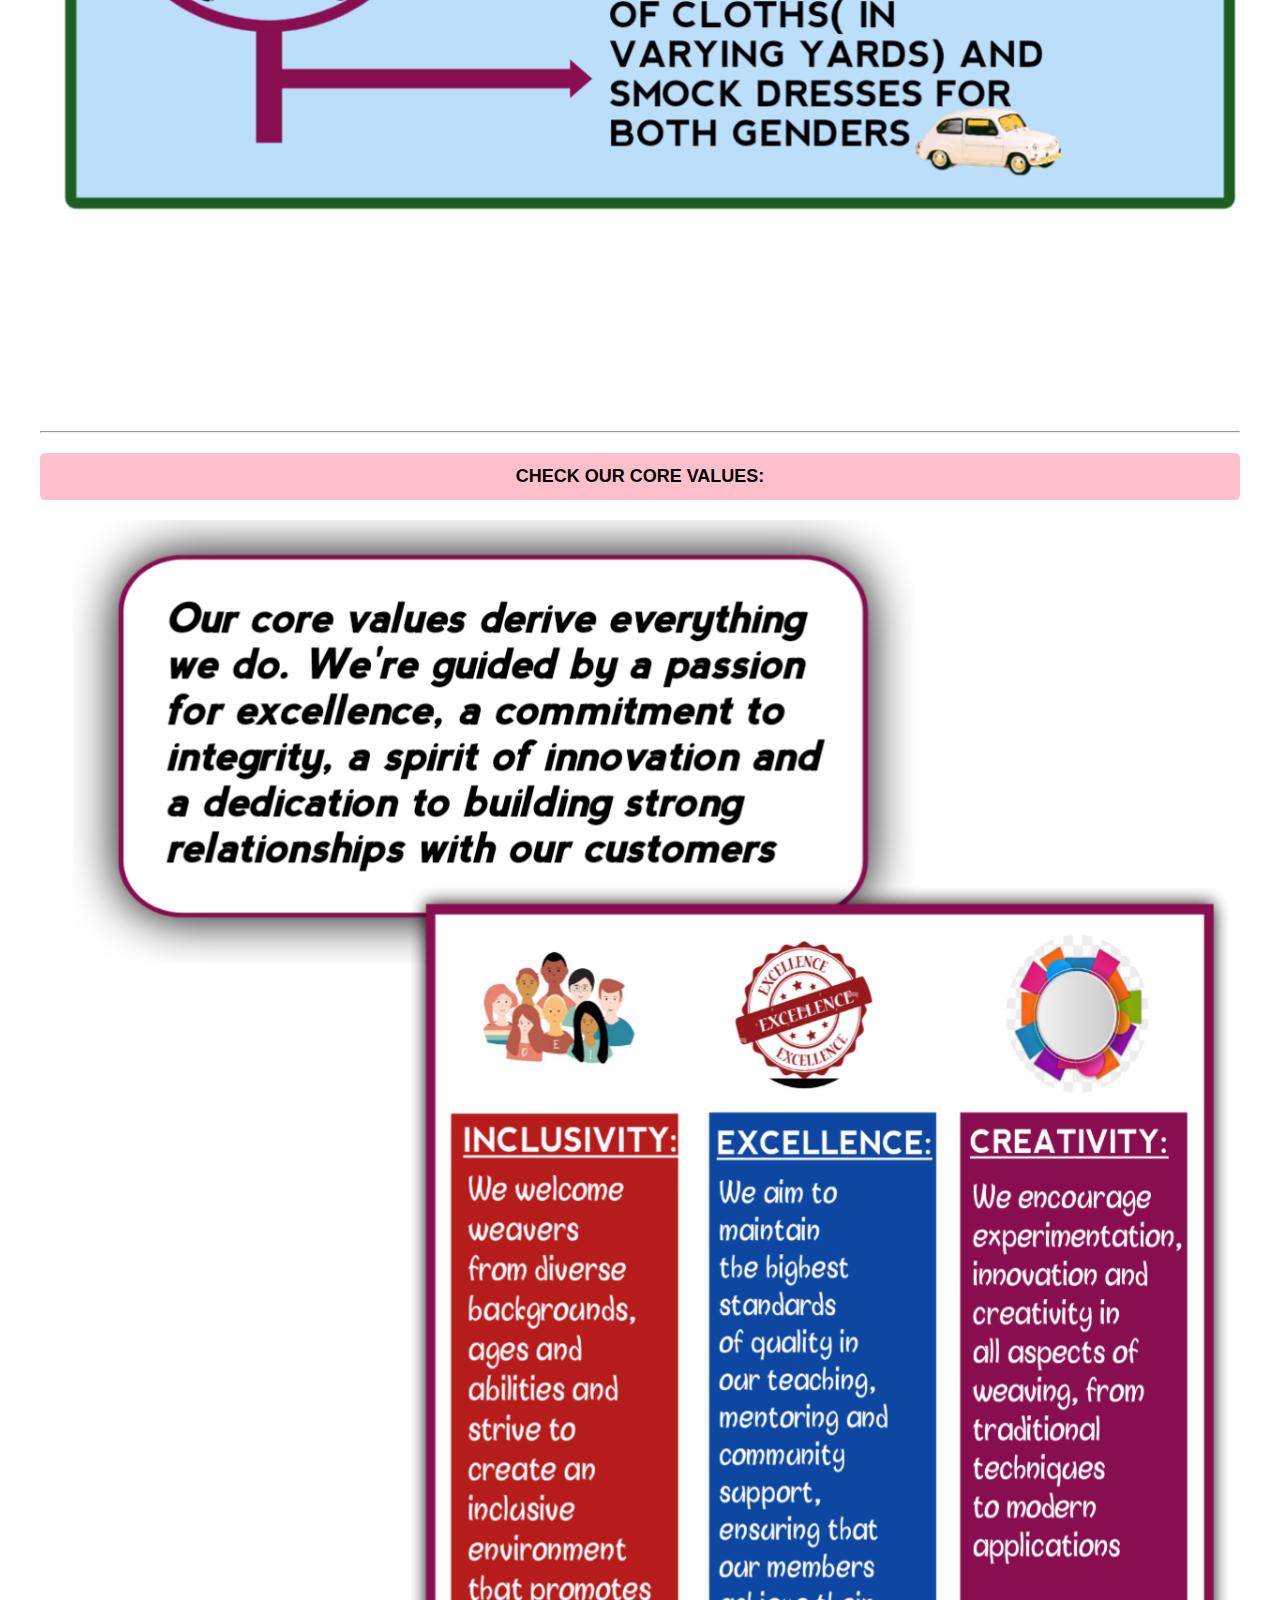
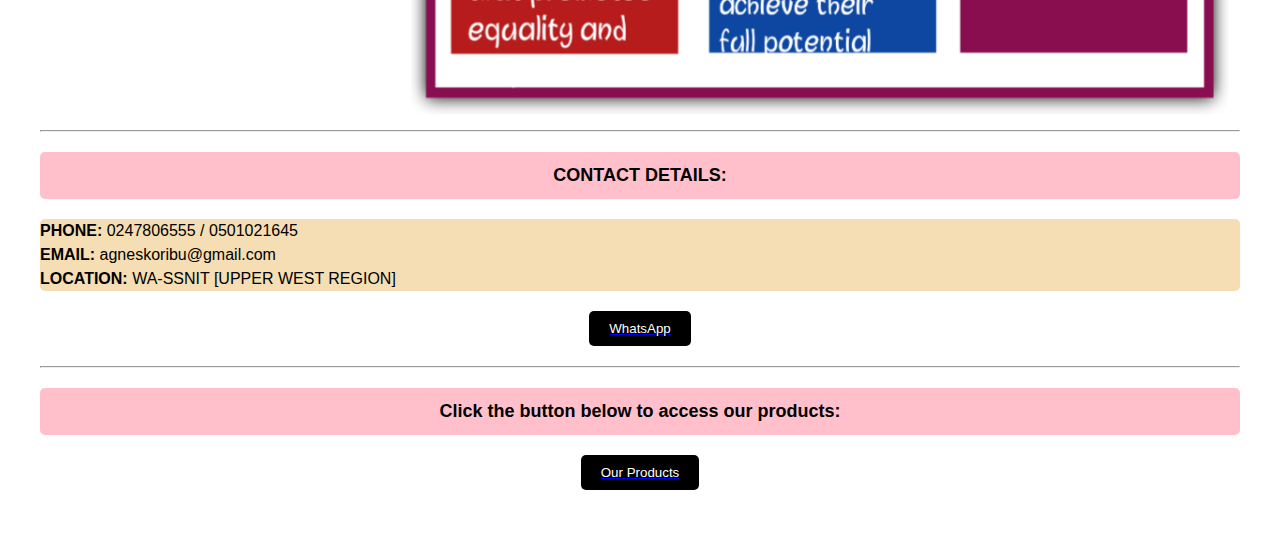
==== commit fcd1e764: "Update index.html" ====
--- a/index.html
+++ b/index.html
@@ -5,7 +5,7 @@
     <meta http-equiv="refresh" content="300">
     <meta name="viewport" content="width=device-width, initial-scale=1.0">
     <link rel="icon" href="20250126_144713.png">
-    <link rel="stylesheet" href="HTML/CSS/style.css">
+    <link rel="stylesheet" href="style.css">
     <title>AGNES' WEAVING CENTER</title>
 </head>
 <body>
@@ -85,4 +85,4 @@
     </div>
     <script src="script.js"></script>
 </body>
-</html>+</html>
--- a/style.css
+++ b/style.css
@@ -0,0 +1,186 @@
+/* Base Styles */
+* {
+    margin: 0;
+    padding: 0;
+    box-sizing: border-box;
+}
+
+body {
+    font-family: Arial, sans-serif;
+    font-size: 16px;
+    line-height: 1.5;
+    color: black;
+    background-color: white;
+}
+
+/* Container for centering content */
+.container {
+    width: 100%;
+    max-width: 1200px;
+    margin: 0 auto;
+    padding: 20px;
+}
+
+/* Navigation */
+.navbar {
+    padding: 10px;
+    background-color: white;
+}
+
+.navbar ul {
+    list-style: none;
+    padding: 0;
+    margin: 0;
+    display: flex;
+    justify-content: center;
+}
+
+.navbar ul li {
+    margin: 0 10px;
+}
+
+.nav-button {
+    background-color: black;
+    color: white;
+    padding: 10px 20px;
+    border: none;
+    border-radius: 5px;
+    cursor: pointer;
+}
+
+.nav-button:hover {
+    background-color: #444;
+}
+
+/* Typography */
+h1, h2, h3, h4, h5, h6 {
+    text-align: center;
+    margin: 10px 0;
+}
+
+h1 {
+    font-size: 1.5rem; /* 32px */
+    background-color: pink;
+    border-radius: 10px;
+    padding: 20px;
+}
+
+h2, h3, h4, h5, h6 {
+    background-color:pink;
+    color: black;
+    padding: 10px;
+    border-radius: 5px;
+    margin: 20px 0;
+    font-size: large;
+}
+
+p {
+    font-size: 1rem; /* 16px */
+    text-align: left;
+    margin: 10px 0;
+    background-color:wheat;
+    border-radius: 5px;
+}
+
+/* Images */
+img {
+    max-width: 100%;
+    height: auto;
+    display: block;
+    margin: 0 auto;
+    border-radius: 10px;
+}
+
+/* Sections */
+.about-section, .services-section, .values-section, .contact-section, .products-section {
+    margin: 10px 0;
+}
+
+.services-image {
+    display: flex;
+    justify-content: center;
+    gap: 0.01em;
+    flex-wrap:wrap;
+}
+
+/* Buttons */
+button {
+    background-color: black;
+    color: white;
+    padding: 10px 20px;
+    border: none;
+    border-radius: 5px;
+    cursor: pointer;
+    display: block;
+    margin: 0 auto;
+}
+
+button:hover {
+    background-color:#ccc;
+}
+
+/* Product Grid */
+.product-grid {
+    display: grid;
+    grid-template-columns: repeat(auto-fit, minmax(250px, 1fr));
+    gap: 20px;
+    margin: 20px 0;
+}
+
+.product-item {
+    text-align: center;
+    border: 1px solid black;
+    border-radius: 10px;
+    padding: 10px;
+    background-color: white;
+}
+
+.price {
+    display: block;
+    margin-top: 10px;
+    font-size: 1.2rem;
+    color: #333;
+}
+
+/* Call to Action */
+.call-to-action {
+    text-align: center;
+    margin: 20px 0;
+}
+
+.cta-heading {
+    font-size: 1.5rem;
+    text-decoration: underline;
+}
+
+/* Media Queries for Responsive Design */
+
+/* Tablets (768px and up) */
+@media (min-width: 768px) {
+    .main-content {
+        flex-direction: row; /* Side-by-side layout on larger screens */
+    }
+
+    .left {
+        width: 30%; /* Adjust width for larger screens */
+    }
+
+    .right {
+        width: 70%; /* Adjust width for larger screens */
+    }
+}
+
+/* Desktops (1024px and up) */
+@media (min-width: 1024px) {
+    .main-content {
+        padding: 40px;
+    }
+
+    .left {
+        width: 20%; /* Adjust width for desktops */
+    }
+
+    .right {
+        width: 80%; /* Adjust width for desktops */
+    }
+}
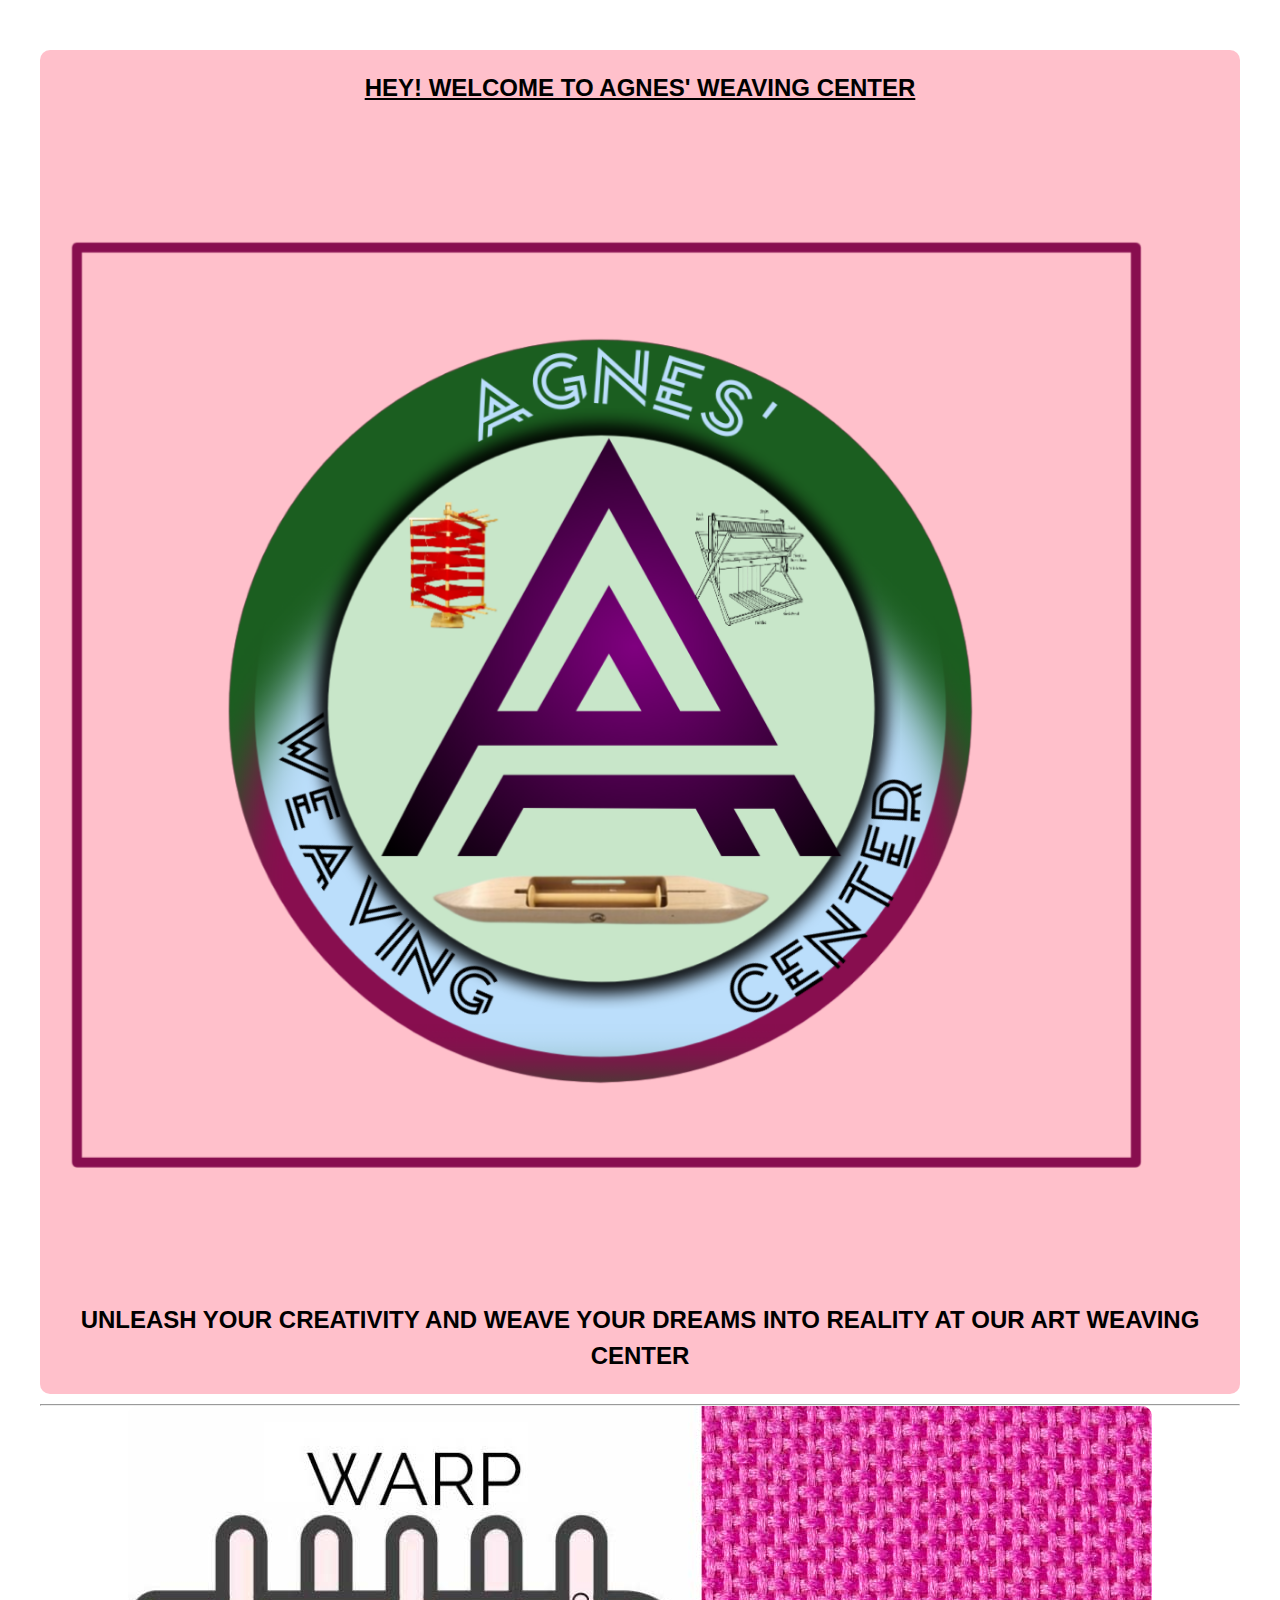
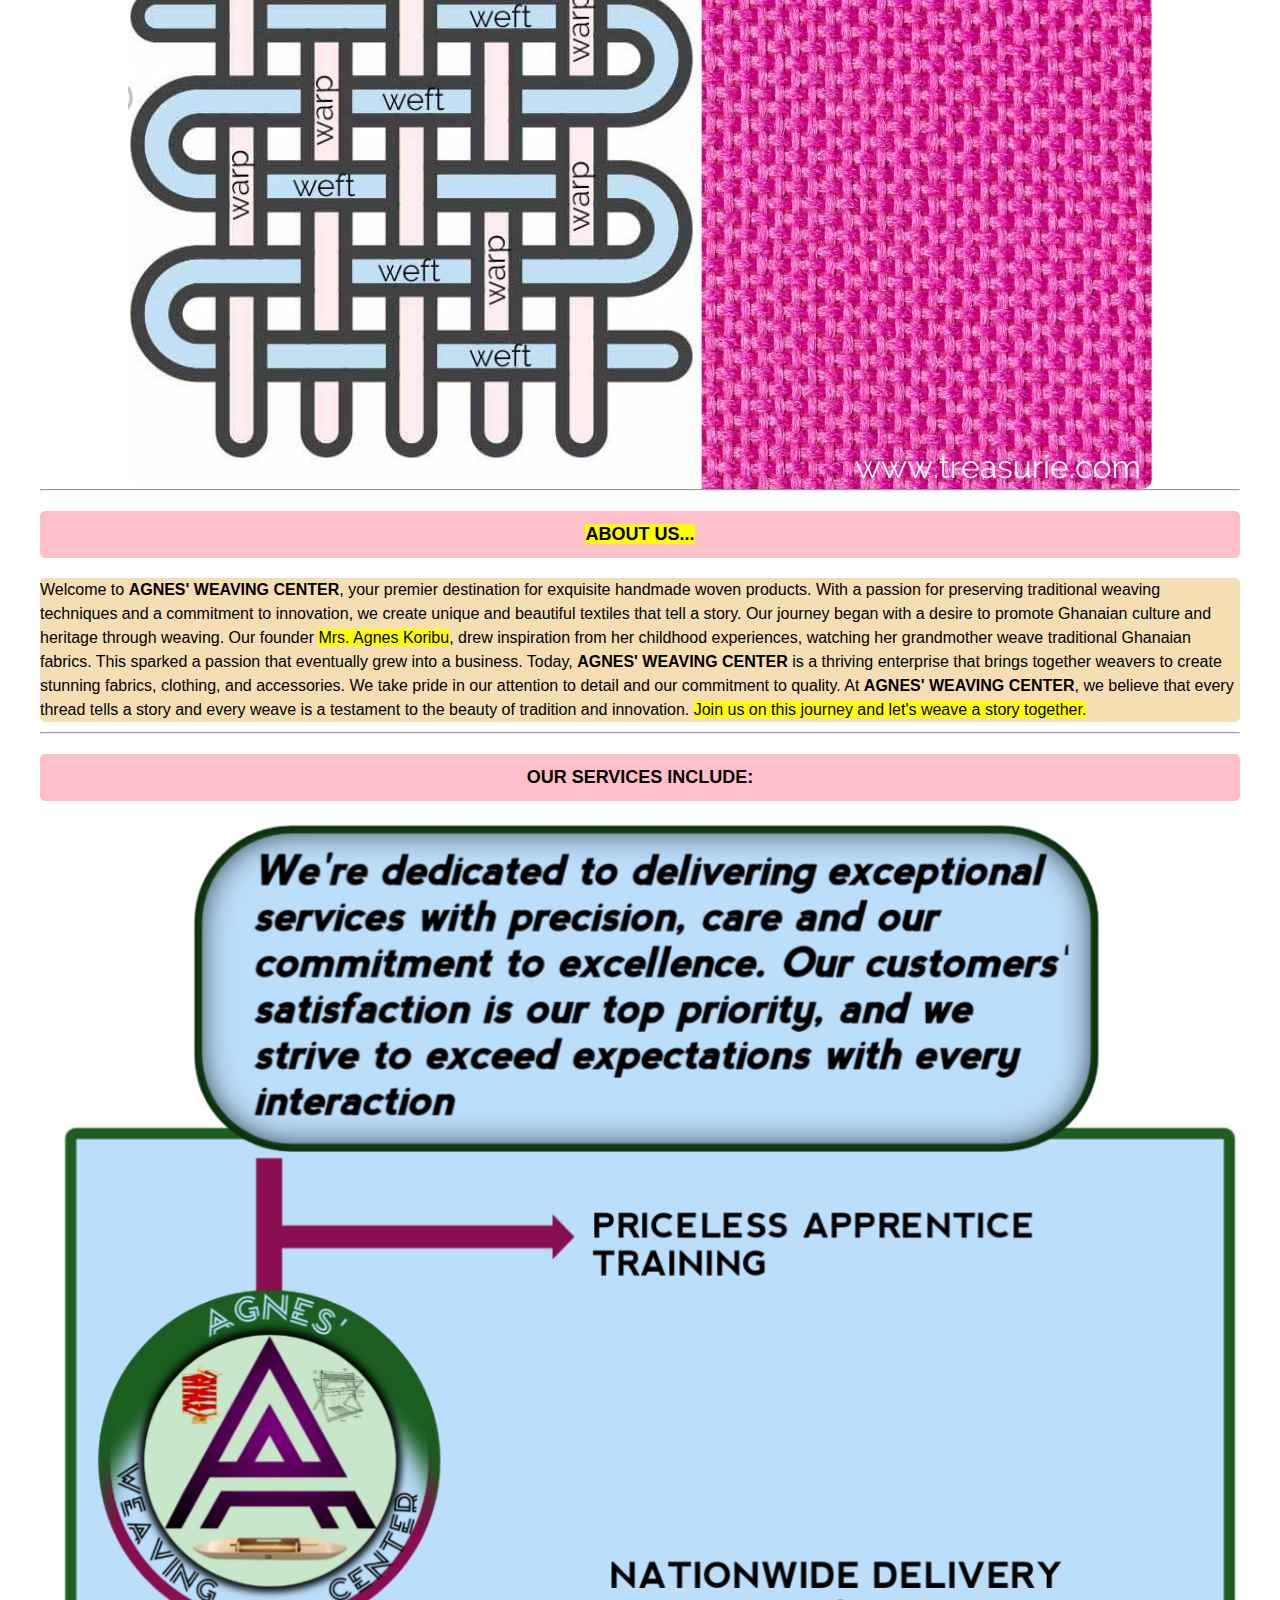
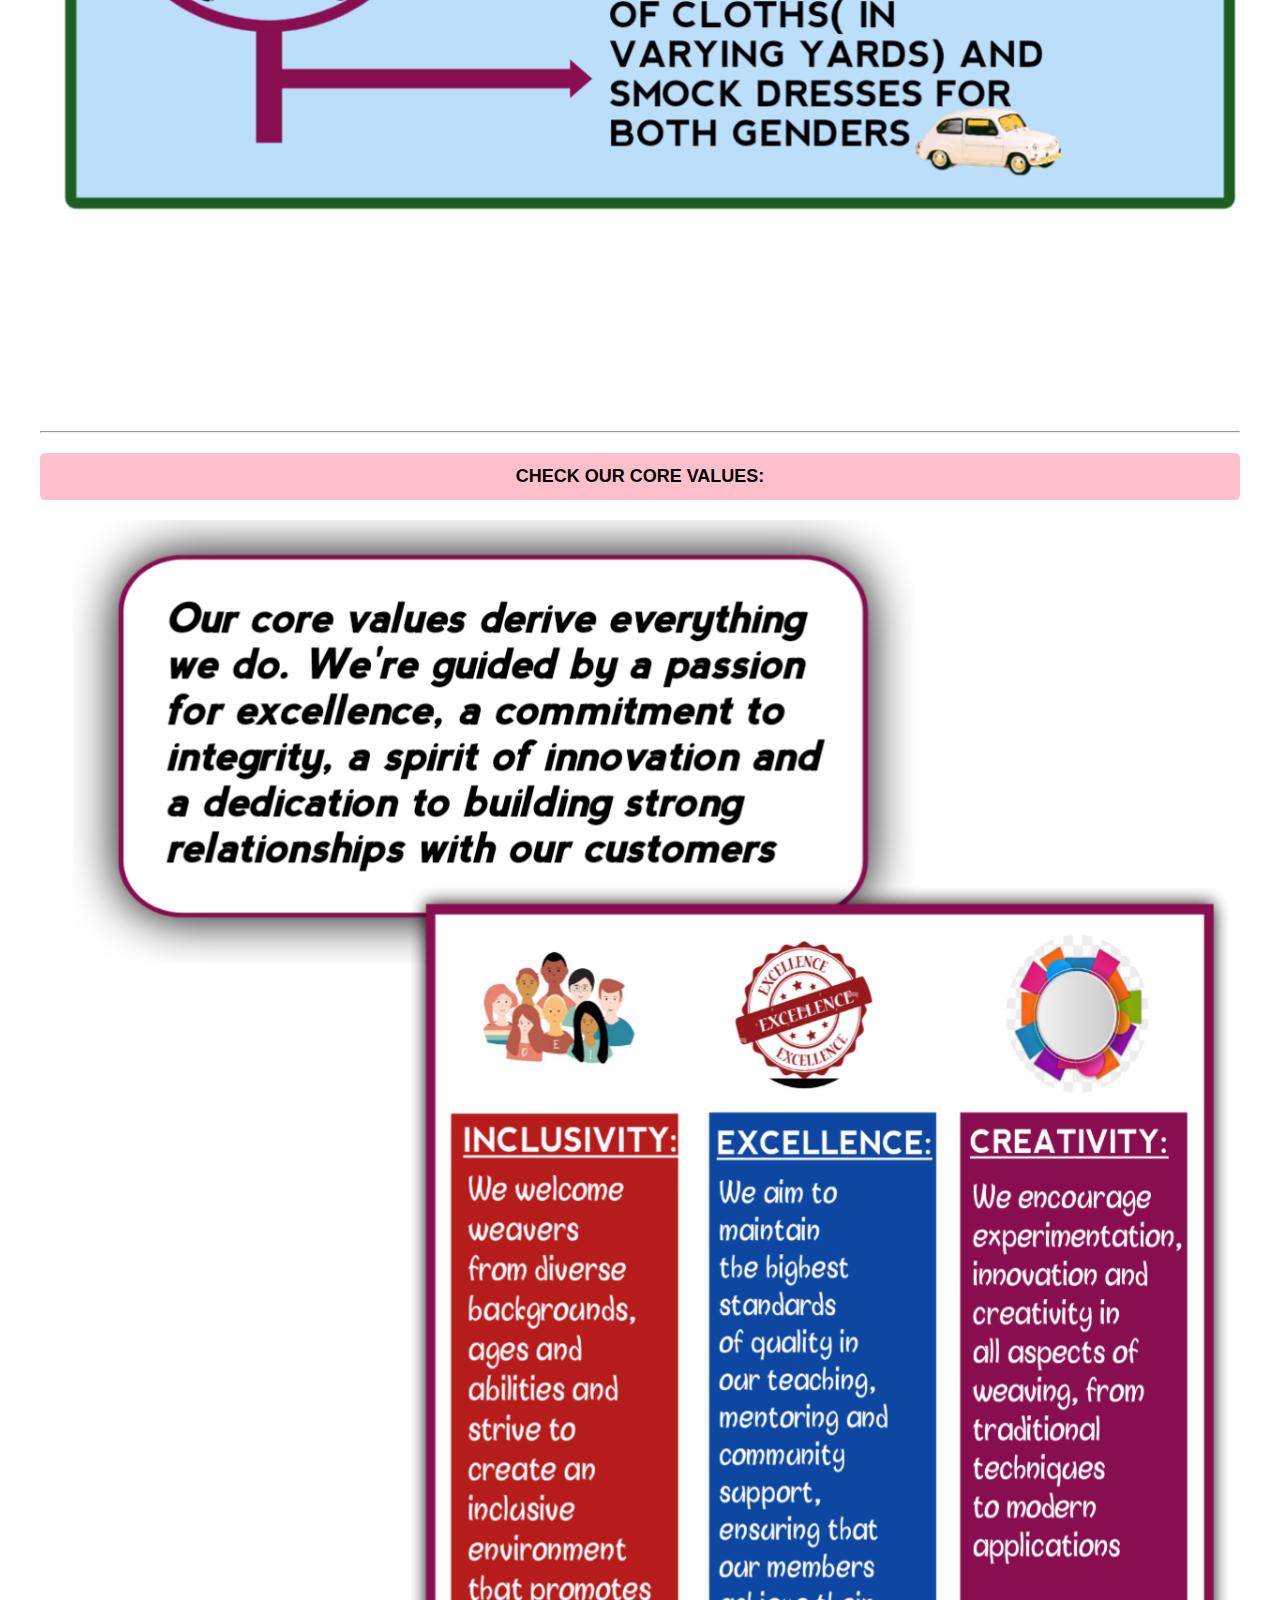
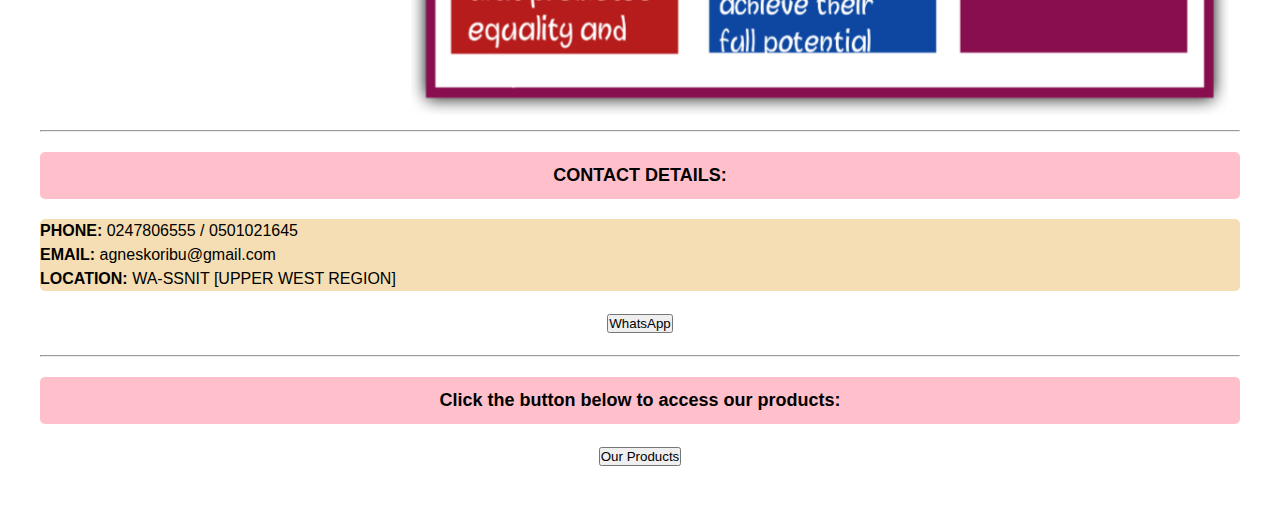
==== commit e208b9f8: "Update index.html" ====
--- a/index.html
+++ b/index.html
@@ -78,9 +78,10 @@
         <hr>
         <section class="products-section">
             <h6>Click the button below to access our products:</h6>
+            <center>
             <a href="ourproducts.html" target="_self" title="This takes you to our products section">
                 <button class="products-button">Our Products</button>
-            </a>
+            </a></center>
         </section>
     </div>
     <script src="script.js"></script>
--- a/style.css
+++ b/style.css
@@ -59,14 +59,14 @@
 }
 
 h1 {
-    font-size: 1.5rem; /* 32px */
+    font-size: 1.5rem;
     background-color: pink;
     border-radius: 10px;
     padding: 20px;
 }
 
 h2, h3, h4, h5, h6 {
-    background-color:pink;
+    background-color: pink;
     color: black;
     padding: 10px;
     border-radius: 5px;
@@ -75,10 +75,10 @@
 }
 
 p {
-    font-size: 1rem; /* 16px */
+    font-size: 1rem;
     text-align: left;
     margin: 10px 0;
-    background-color:wheat;
+    background-color: wheat;
     border-radius: 5px;
 }
 
@@ -100,23 +100,7 @@
     display: flex;
     justify-content: center;
     gap: 0.01em;
-    flex-wrap:wrap;
-}
-
-/* Buttons */
-button {
-    background-color: black;
-    color: white;
-    padding: 10px 20px;
-    border: none;
-    border-radius: 5px;
-    cursor: pointer;
-    display: block;
-    margin: 0 auto;
-}
-
-button:hover {
-    background-color:#ccc;
+    flex-wrap: wrap;
 }
 
 /* Product Grid */
@@ -153,34 +137,95 @@
     text-decoration: underline;
 }
 
-/* Media Queries for Responsive Design */
-
-/* Tablets (768px and up) */
+/* Responsive Design */
 @media (min-width: 768px) {
     .main-content {
-        flex-direction: row; /* Side-by-side layout on larger screens */
-    }
-
+        flex-direction: row;
+    }
     .left {
-        width: 30%; /* Adjust width for larger screens */
-    }
-
+        width: 30%;
+    }
     .right {
-        width: 70%; /* Adjust width for larger screens */
-    }
-}
-
-/* Desktops (1024px and up) */
+        width: 70%;
+    }
+}
+
 @media (min-width: 1024px) {
     .main-content {
         padding: 40px;
     }
-
     .left {
-        width: 20%; /* Adjust width for desktops */
-    }
-
+        width: 20%;
+    }
     .right {
-        width: 80%; /* Adjust width for desktops */
-    }
-}
+        width: 80%;
+    }
+}
+
+/* Button Container */
+.button-container {
+    display: flex;
+    flex-wrap: wrap;
+    gap: 10px;
+    justify-content: center;
+    margin-top: 1px;
+    width: 100%;
+}
+
+/* Buttons - Reduced Size */
+.button-container button {
+    padding: 4px 8px;
+    font-size: 9px;
+    min-width: 80px;
+    max-width: 120px;
+    border-radius: 4px;
+    cursor: pointer;
+    display: flex;
+    align-items: center;
+    background-color: rgba(238, 6, 137, 0.8);
+    transition: background-color 0.3s ease;
+}
+
+.button-container button:hover {
+    background-color: rgba(238, 6, 137, 1);
+}
+
+/* WhatsApp Button */
+.button-container .whatsapp-button {
+    background-color: #25d366;
+    color: white;
+}
+
+/* Share Button */
+.button-container .share-button {
+    background-color: #1da1f2;
+    color: white;
+}
+
+/* Comment Button */
+.button-container .comment-button {
+    background-color: #ff6b6b;
+    color: white;
+}
+
+/* Emoji Icons */
+.emoji-icon {
+    width: 16px;
+    height: 16px;
+    vertical-align: middle;
+    margin-right: 5px;
+}
+
+/* Responsive Adjustments */
+@media (max-width: 600px) {
+    .button-container {
+        flex-wrap: nowrap;
+        overflow-x: auto;
+        justify-content: space-between;
+    }
+    .button-container button {
+        min-width: 70px;
+        font-size: 8px;
+        padding: 3px 6px;
+    }
+}
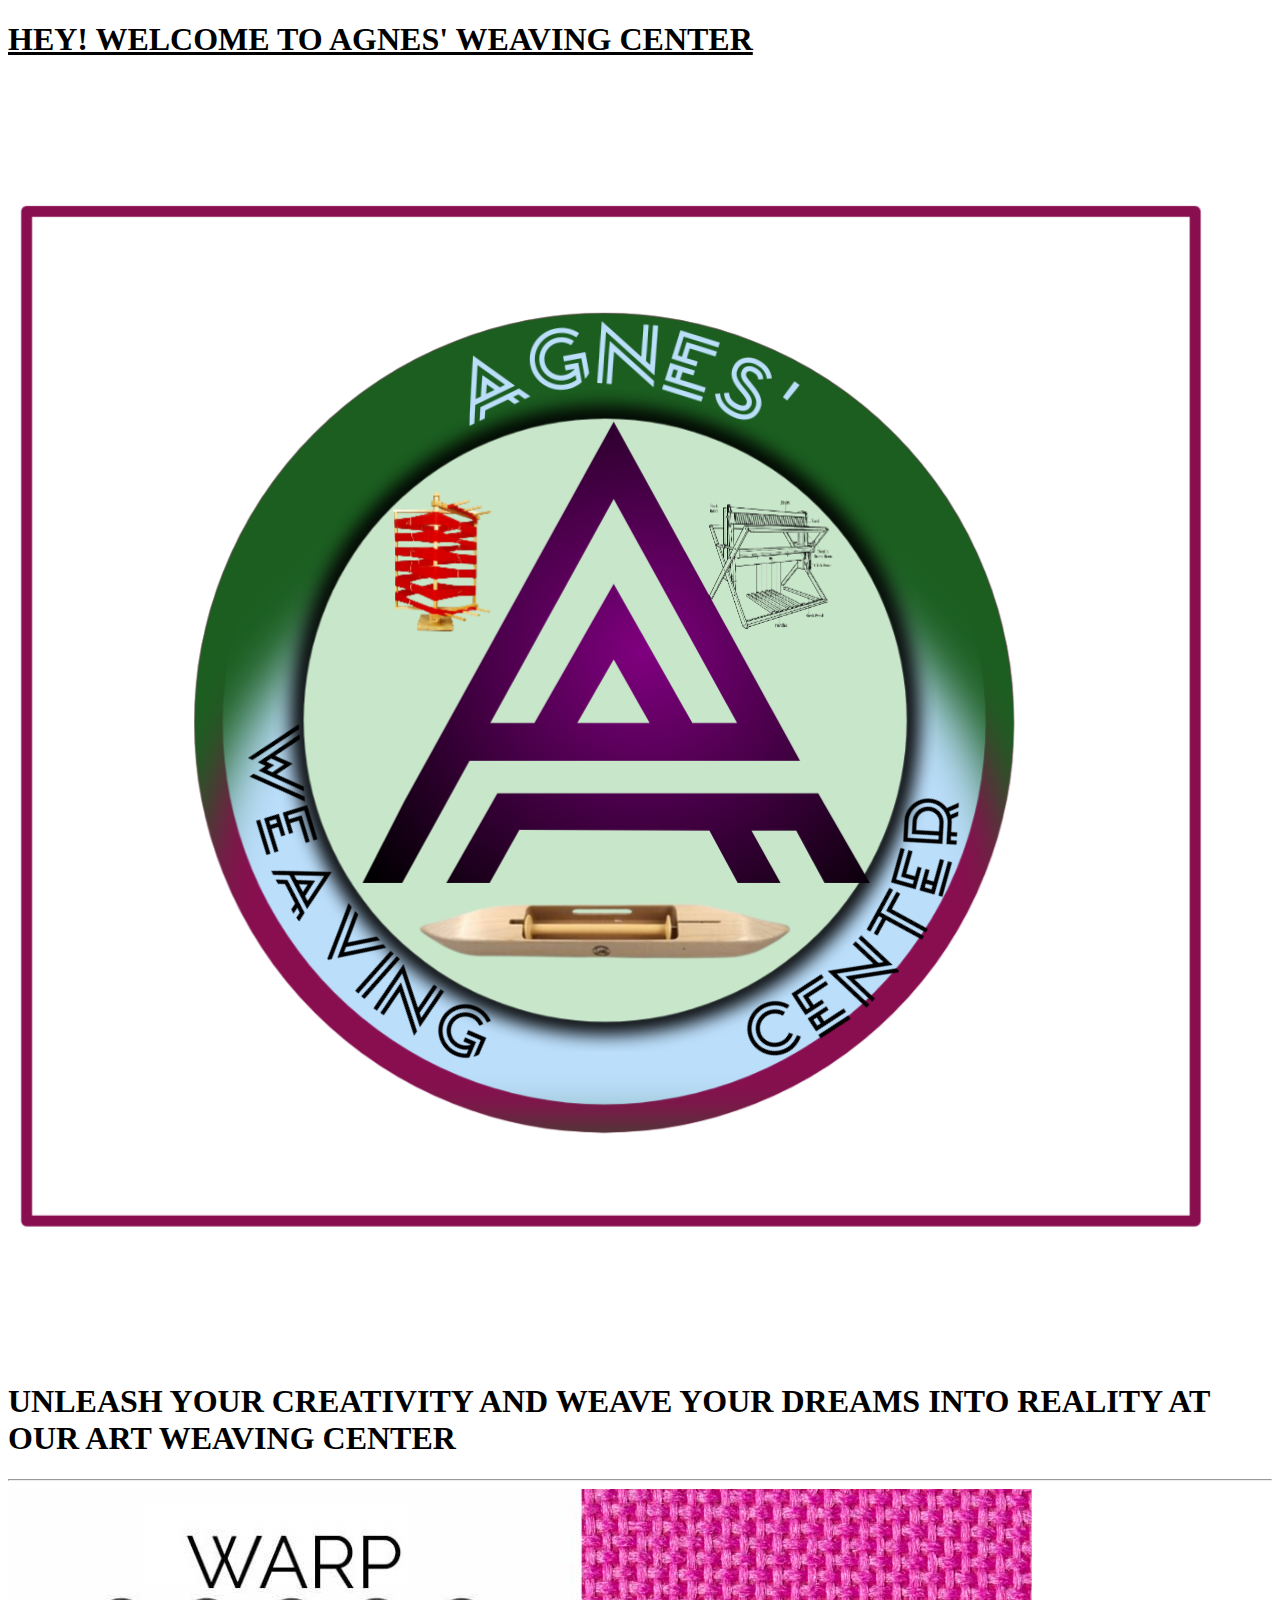
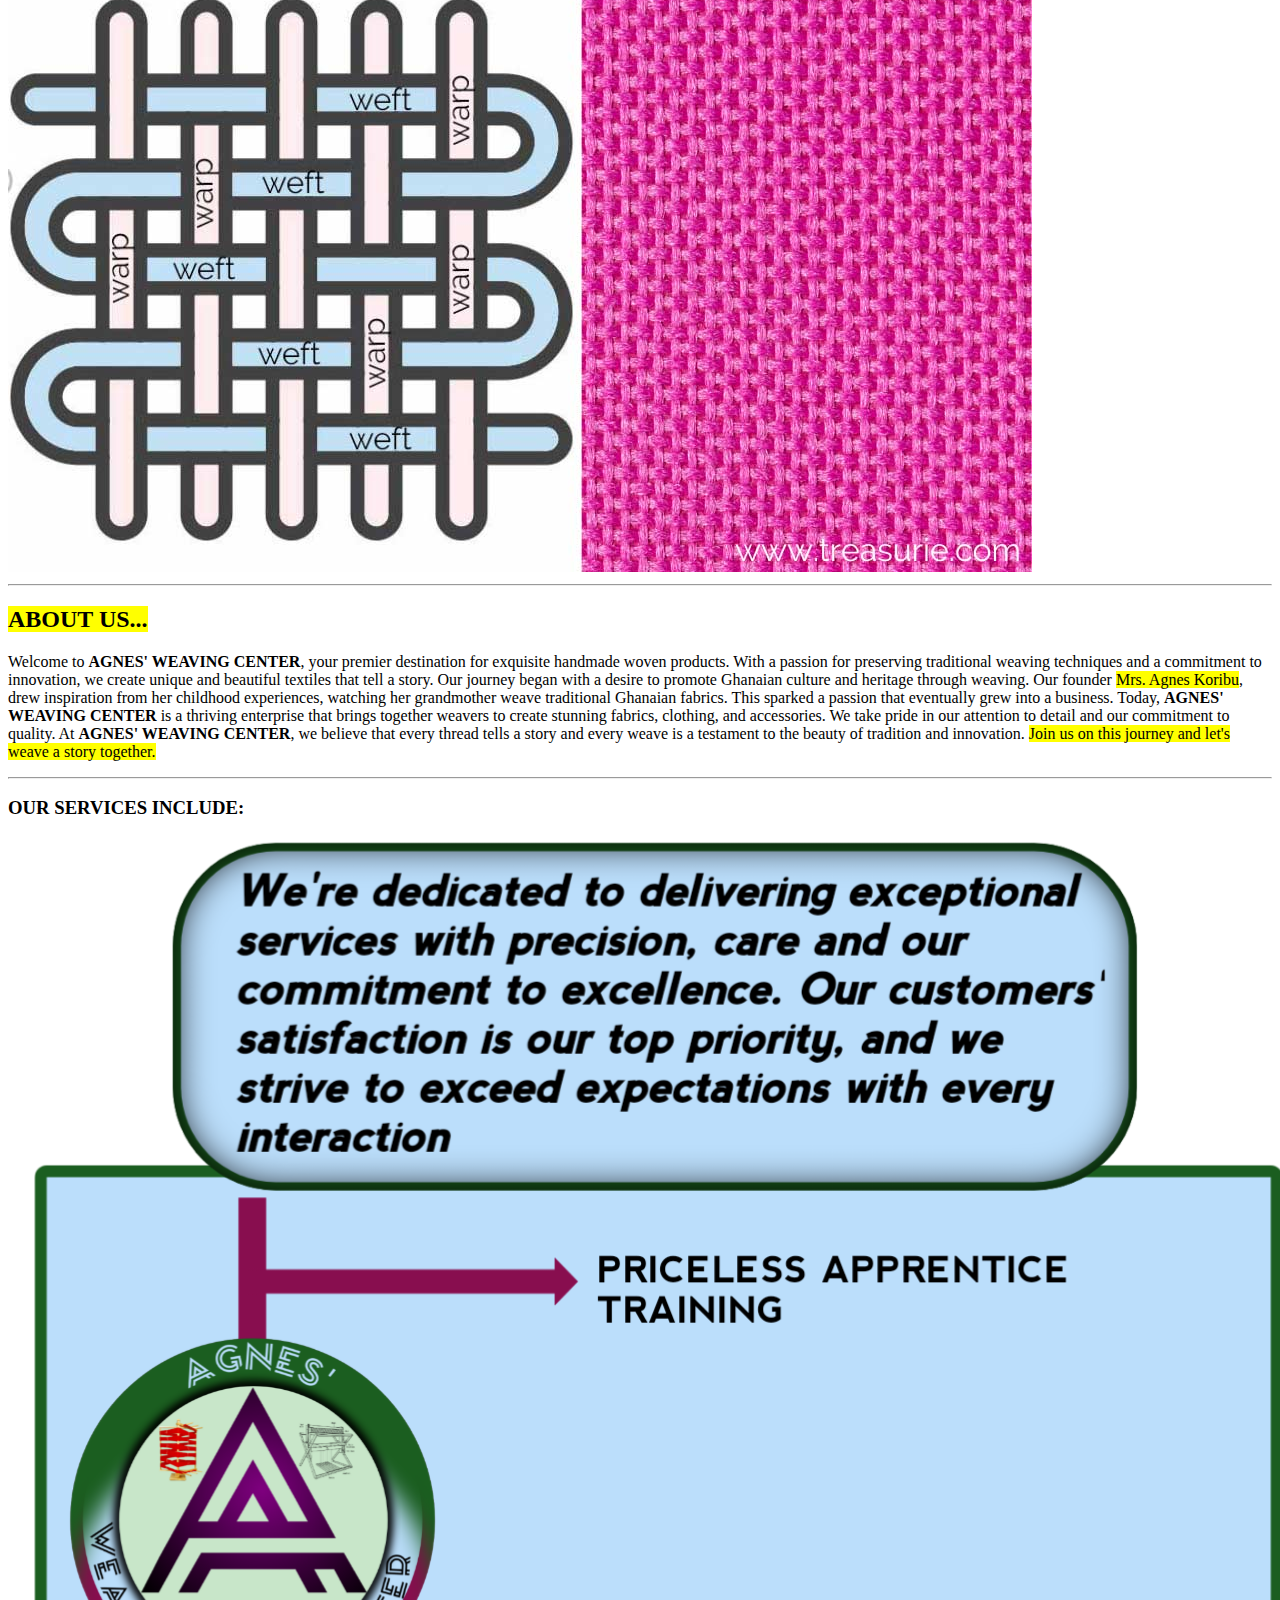
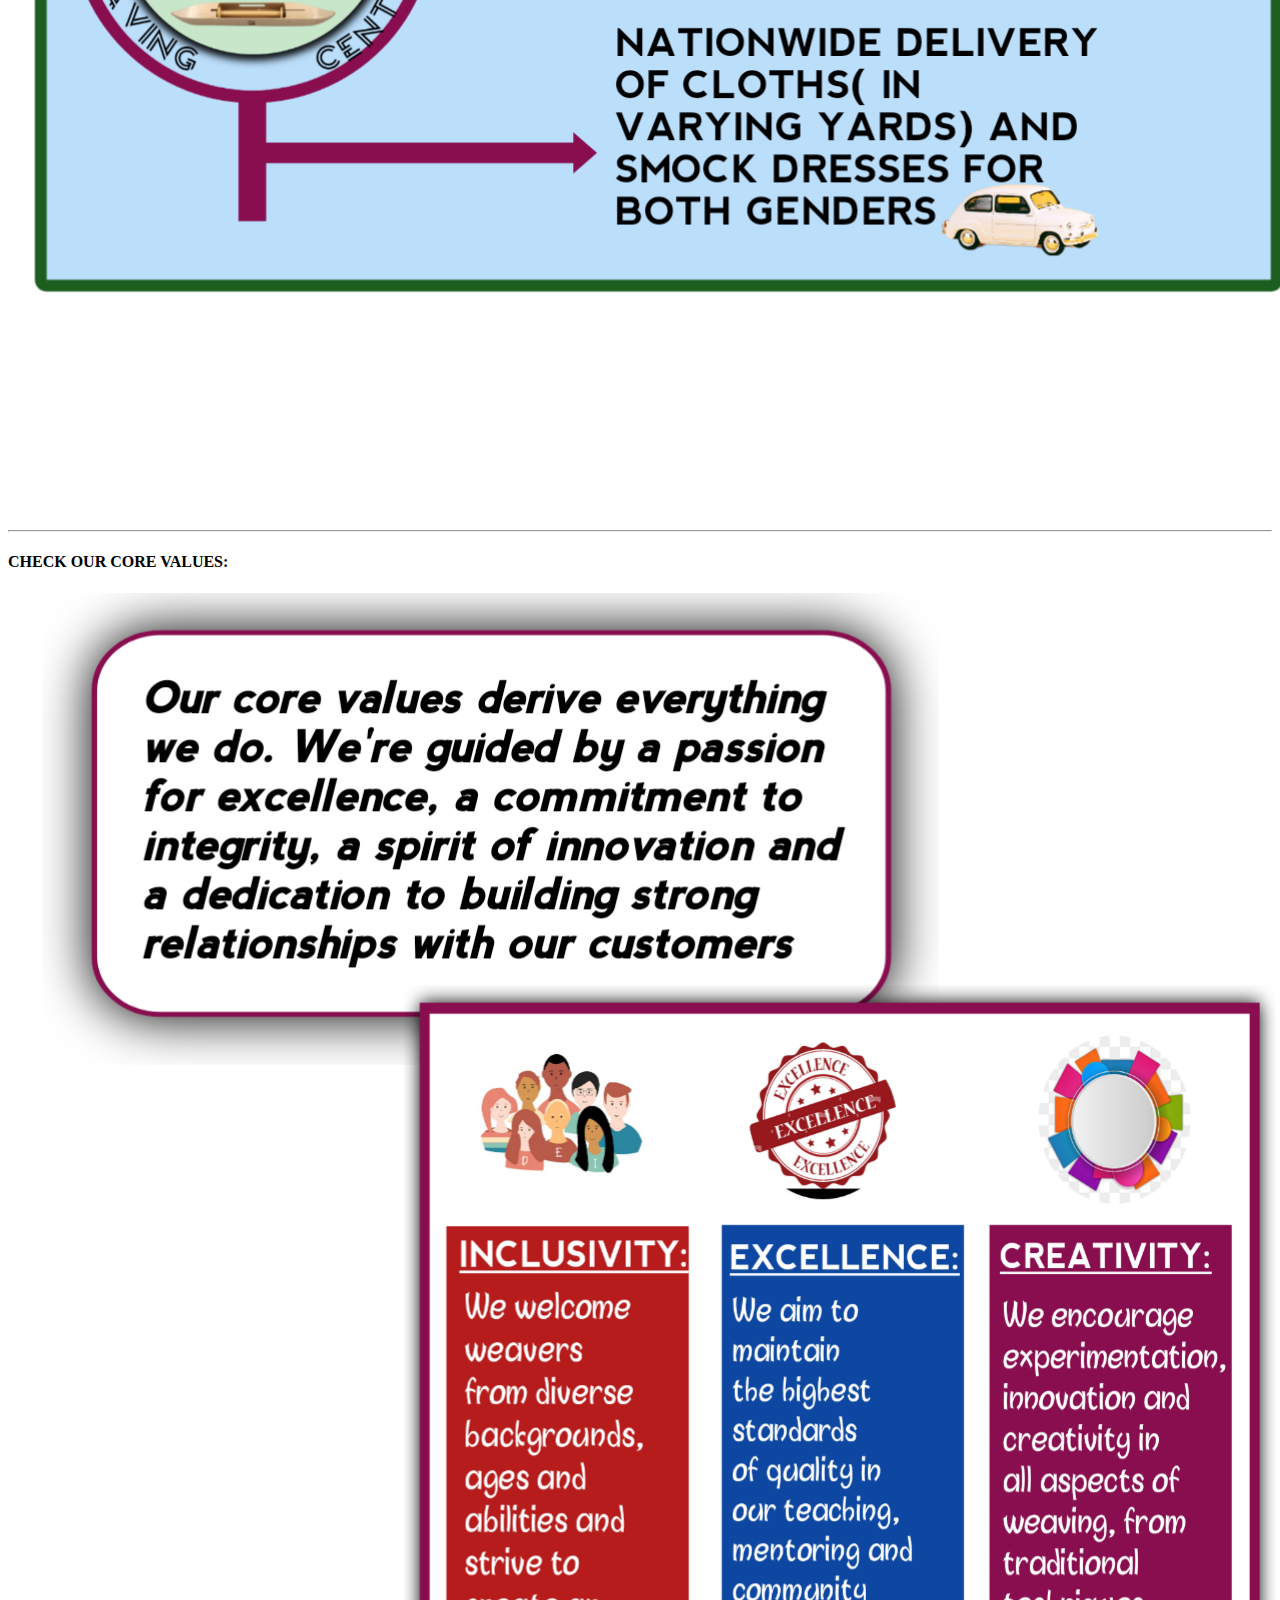
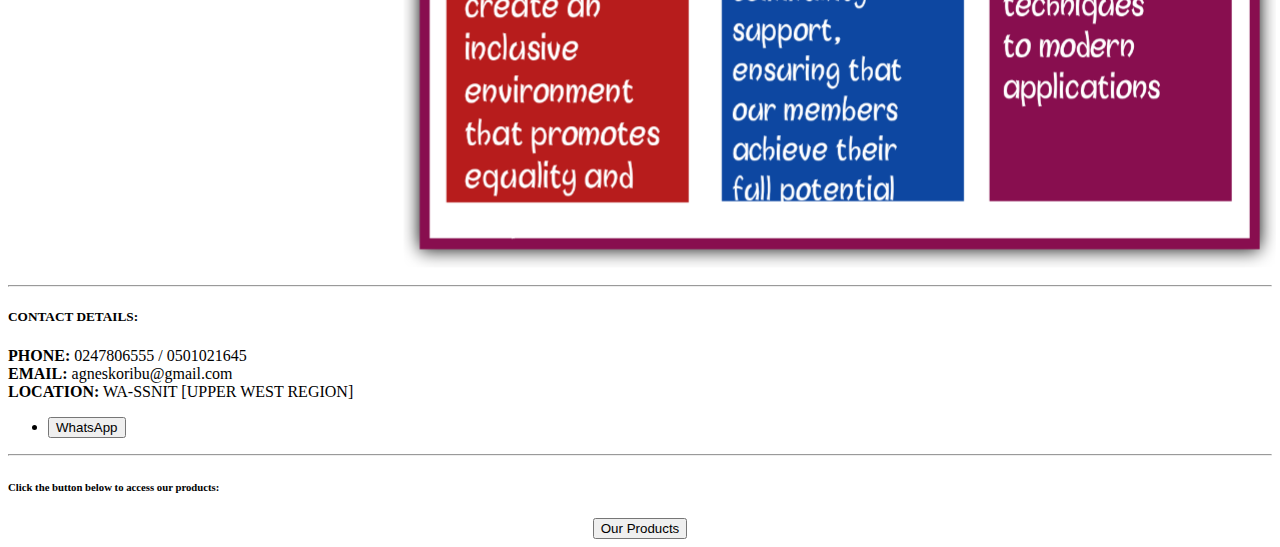
==== commit f8b3e071: "Add files via upload" ====
--- a/index.html
+++ b/index.html
@@ -5,7 +5,7 @@
     <meta http-equiv="refresh" content="300">
     <meta name="viewport" content="width=device-width, initial-scale=1.0">
     <link rel="icon" href="20250126_144713.png">
-    <link rel="stylesheet" href="style.css">
+    <link rel="stylesheet" href="HTML\CSS\style.css">
     <title>AGNES' WEAVING CENTER</title>
 </head>
 <body>
@@ -84,6 +84,6 @@
             </a></center>
         </section>
     </div>
-    <script src="script.js"></script>
+        <!--<script src="HTML\CSS\JS\script.js"></script>-->
 </body>
-</html>
+</html>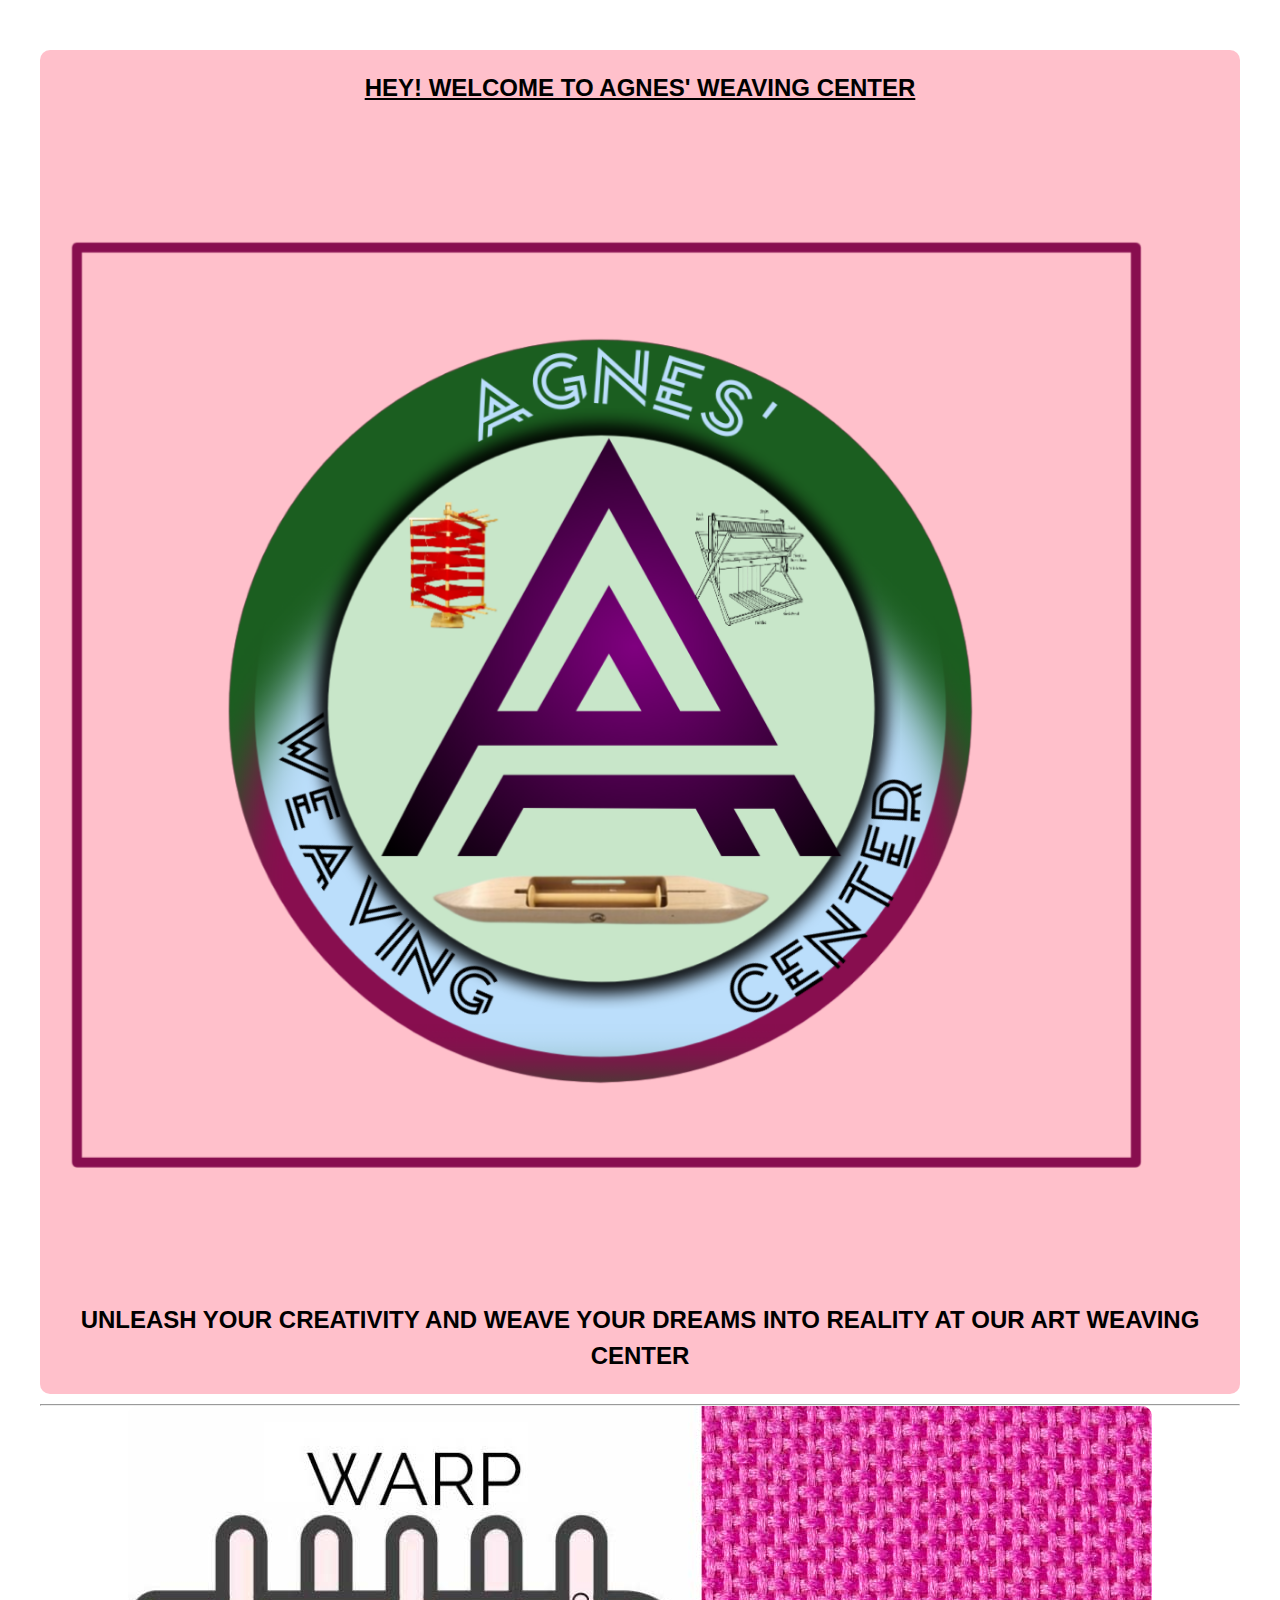
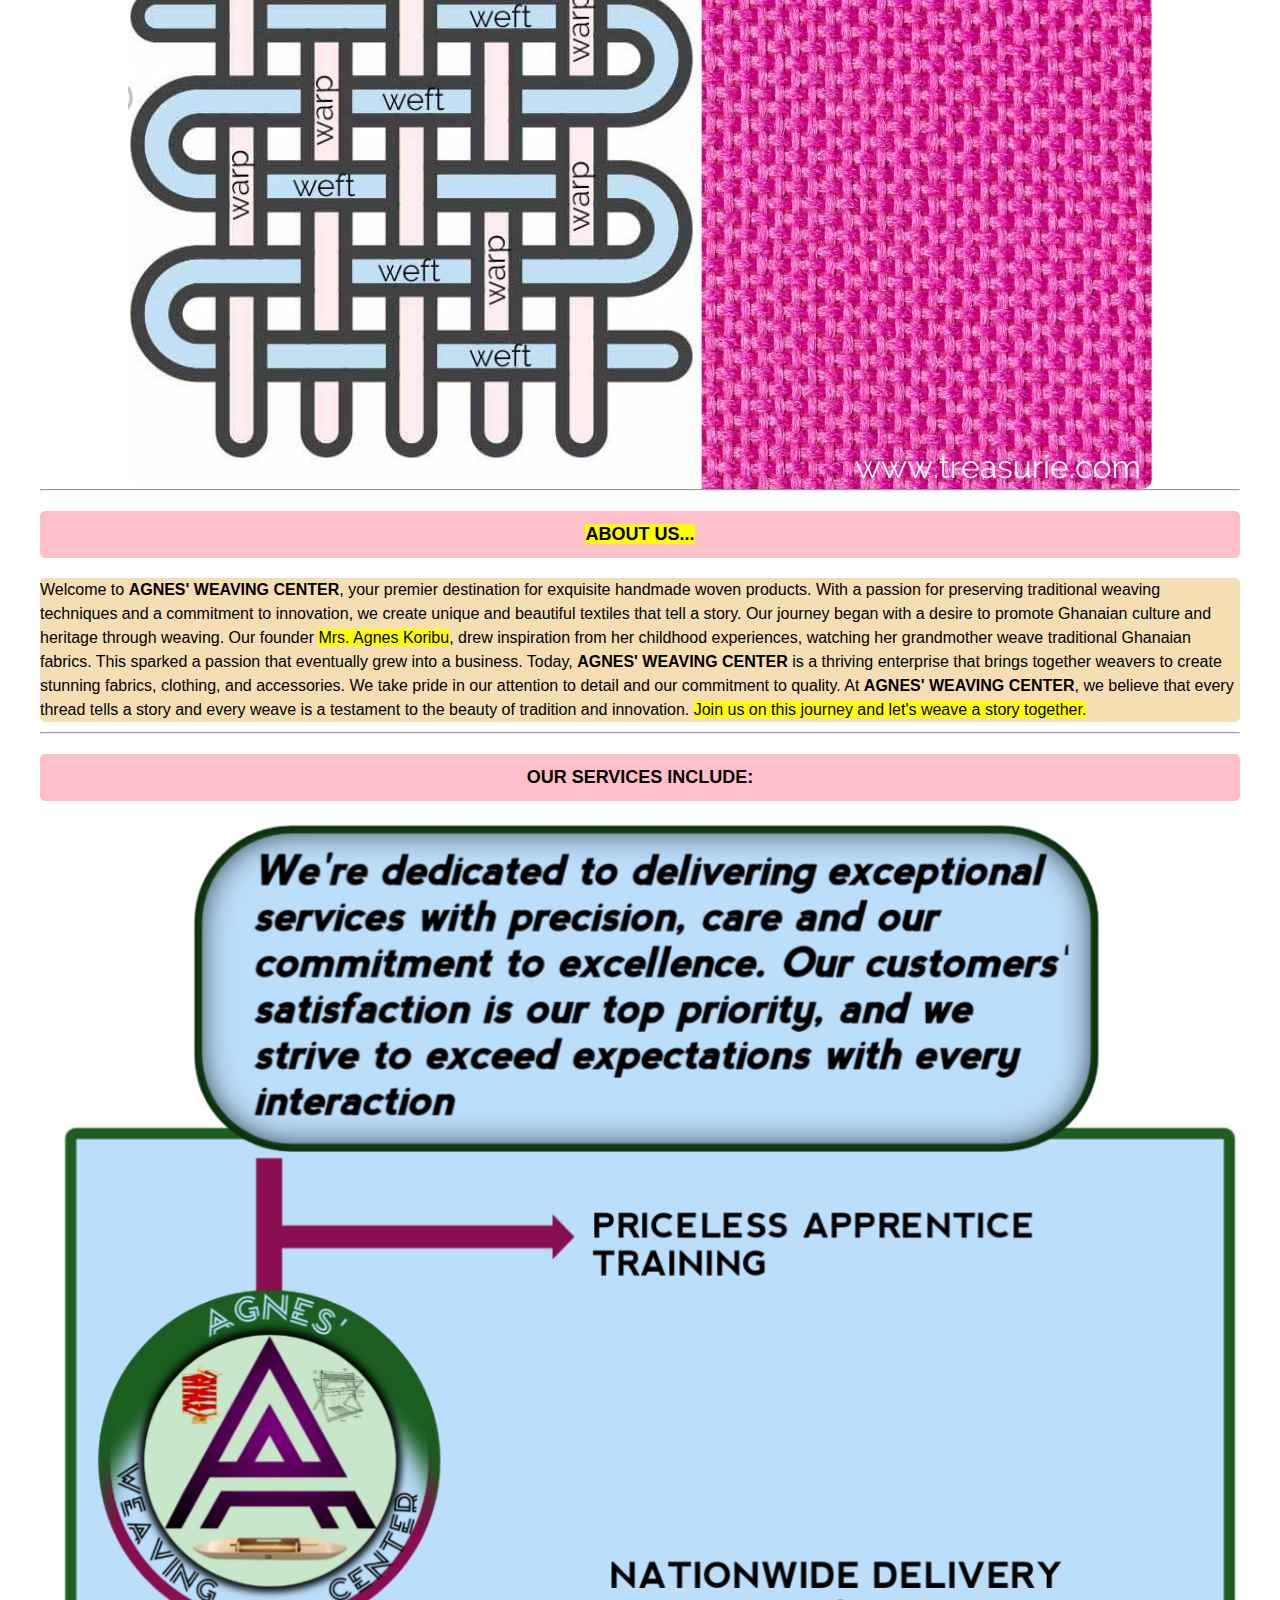
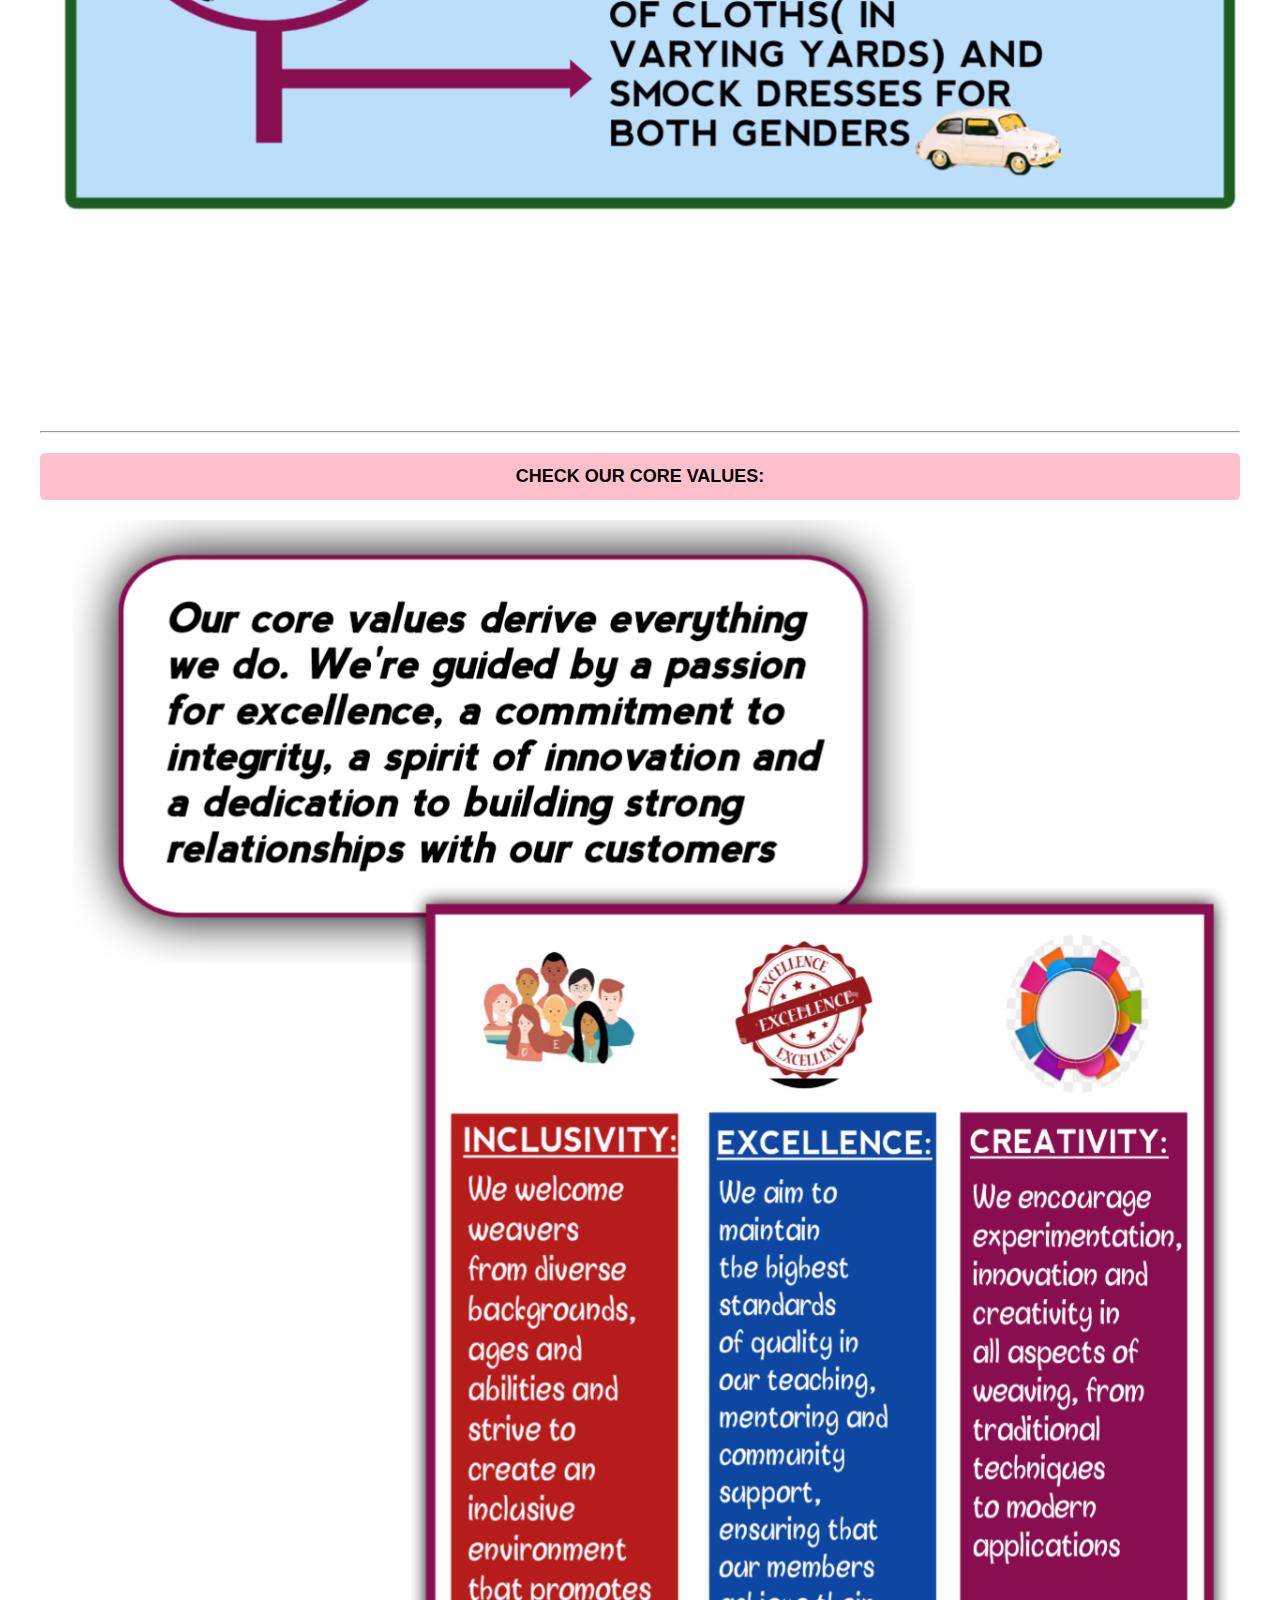
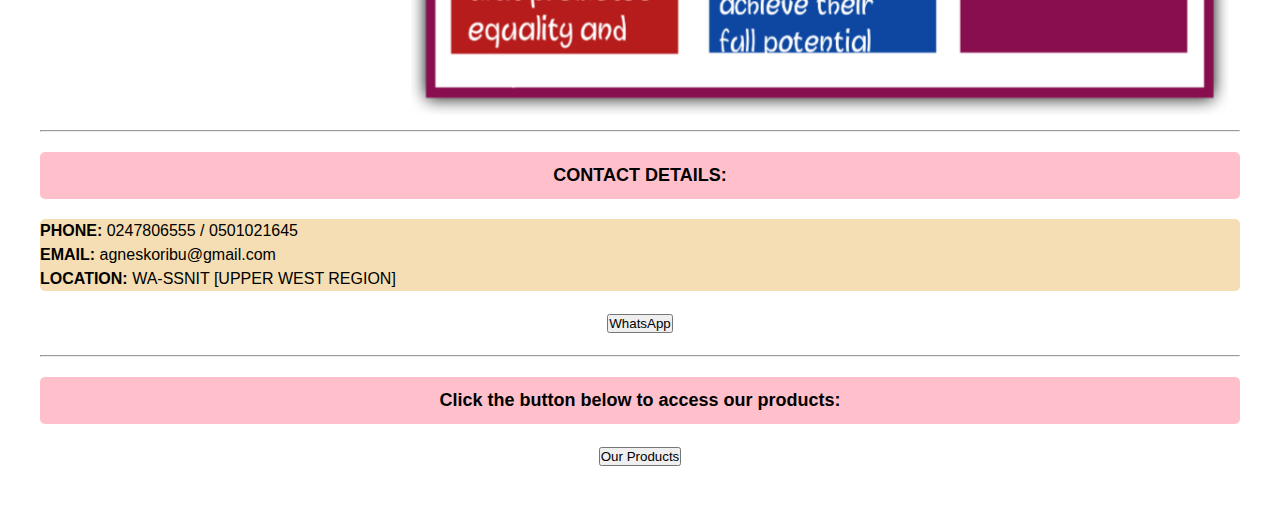
==== commit caa78145: "Update index.html" ====
--- a/index.html
+++ b/index.html
@@ -5,7 +5,7 @@
     <meta http-equiv="refresh" content="300">
     <meta name="viewport" content="width=device-width, initial-scale=1.0">
     <link rel="icon" href="20250126_144713.png">
-    <link rel="stylesheet" href="HTML\CSS\style.css">
+    <link rel="stylesheet" href="style.css">
     <title>AGNES' WEAVING CENTER</title>
 </head>
 <body>
@@ -84,6 +84,6 @@
             </a></center>
         </section>
     </div>
-        <!--<script src="HTML\CSS\JS\script.js"></script>-->
+        <!--<script src="script.js"></script>-->
 </body>
-</html>+</html>
--- a/style.css
+++ b/style.css
@@ -0,0 +1,299 @@
+/* Base Styles */
+* {
+    margin: 0;
+    padding: 0;
+    box-sizing: border-box;
+}
+
+body {
+    font-family: Arial, sans-serif;
+    font-size: 16px;
+    line-height: 1.5;
+    color: black;
+    background-color: white;
+}
+
+/* Container for centering content */
+.container {
+    width: 100%;
+    max-width: 1200px;
+    margin: 0 auto;
+    padding: 20px;
+}
+
+/* Navigation */
+.navbar {
+    padding: 10px;
+    background-color: white;
+}
+
+.navbar ul {
+    list-style: none;
+    padding: 0;
+    margin: 0;
+    display: flex;
+    justify-content: center;
+}
+
+.navbar ul li {
+    margin: 0 10px;
+}
+
+.nav-button {
+    background-color: black;
+    color: white;
+    padding: 10px 20px;
+    border: none;
+    border-radius: 5px;
+    cursor: pointer;
+    justify-content: center;
+}
+
+.nav-button:hover {
+    background-color: #444;
+}
+
+/* Typography */
+h1, h2, h3, h4, h5, h6 {
+    text-align: center;
+    margin: 10px 0;
+}
+
+h1 {
+    font-size: 1.5rem;
+    background-color: pink;
+    border-radius: 10px;
+    padding: 20px;
+}
+
+h2, h3, h4, h5, h6 {
+    background-color: pink;
+    color: black;
+    padding: 10px;
+    border-radius: 5px;
+    margin: 20px 0;
+    font-size: large;
+}
+
+p {
+    font-size: 1rem;
+    text-align: left;
+    margin: 10px 0;
+    background-color: wheat;
+    border-radius: 5px;
+}
+
+/* Images */
+img {
+    max-width: 100%;
+    height: auto;
+    display: block;
+    margin: 0 auto;
+    border-radius: 10px;
+}
+
+/* Sections */
+.about-section, .services-section, .values-section, .contact-section, .products-section {
+    margin: 10px 0;
+}
+
+.services-image {
+    display: flex;
+    justify-content: center;
+    gap: 0.01em;
+    flex-wrap: wrap;
+}
+
+/* Product Grid */
+.product-grid {
+    display: grid;
+    grid-template-columns: repeat(auto-fit, minmax(250px, 1fr));
+    gap: 20px;
+    margin: 20px 0;
+}
+
+.product-item {
+    text-align: center;
+    border: 1px solid black;
+    border-radius: 10px;
+    padding: 10px;
+    background-color: white;
+}
+
+.price {
+    display: block;
+    margin-top: 10px;
+    font-size: 1.2rem;
+    color: #333;
+}
+
+/* Call to Action */
+.call-to-action {
+    text-align: center;
+    margin: 20px 0;
+}
+
+.cta-heading {
+    font-size: 1.5rem;
+    text-decoration: underline;
+}
+
+/* Responsive Design */
+@media (min-width: 768px) {
+    .main-content {
+        flex-direction: row;
+    }
+    .left {
+        width: 30%;
+    }
+    .right {
+        width: 70%;
+    }
+}
+
+@media (min-width: 1024px) {
+    .main-content {
+        padding: 40px;
+    }
+    .left {
+        width: 20%;
+    }
+    .right {
+        width: 80%;
+    }
+}
+
+/* Button Container */
+.button-container {
+    display: flex;
+    flex-wrap: wrap;
+    gap: 10px;
+    justify-content: center;
+    margin-top: 1px;
+    width: 100%;
+}
+
+/* Buttons - Reduced Size */
+.button-container button {
+    padding: 4px 8px;
+    font-size: 9px;
+    min-width: 80px;
+    max-width: 120px;
+    border-radius: 4px;
+    cursor: pointer;
+    display: flex;
+    align-items: center;
+    background-color: rgba(238, 6, 137, 0.8);
+    transition: background-color 0.3s ease;
+}
+
+.button-container button:hover {
+    background-color: rgba(238, 6, 137, 1);
+}
+
+/* WhatsApp Button */
+.button-container .whatsapp-button {
+    background-color: #25d366;
+    color: white;
+}
+
+/* Share Button */
+.button-container .share-button {
+    background-color: #1da1f2;
+    color: white;
+}
+
+/* Comment Button */
+.button-container .comment-button {
+    background-color: #ff6b6b;
+    color: white;
+}
+
+/* Emoji Icons */
+.emoji-icon {
+    width: 16px;
+    height: 16px;
+    vertical-align: middle;
+    margin-right: 5px;
+}
+
+/* Responsive Adjustments */
+@media (max-width: 600px) {
+    .button-container {
+        flex-wrap: nowrap;
+        overflow-x: auto;
+        justify-content: space-between;
+    }
+    .button-container button {
+        min-width: 70px;
+        font-size: 8px;
+        padding: 3px 6px;
+    }
+}
+
+/* Comments Section */
+.comments-section {
+    margin-top: 10px;
+    border-top: 1px solid #ccc;
+    padding-top: 10px;
+}
+
+.comment {
+    background-color: #f9f9f9;
+    padding: 8px;
+    margin: 5px 0;
+    border-radius: 4px;
+    display: flex;
+    justify-content: space-between;
+    align-items: center;
+}
+
+/* Delete Button */
+.delete-comment-button {
+    background-color: #ff4d4d;
+    color: white;
+    border: none;
+    padding: 4px 8px;
+    border-radius: 4px;
+    cursor: pointer;
+    font-size: 12px;
+}
+
+.delete-comment-button:hover {
+    background-color: #ff1a1a;
+}
+/* Search and Filter Container */
+.search-filter-container {
+    display: flex;
+    gap: 10px;
+    margin: 20px 0;
+    justify-content: center;
+}
+
+.filter-container {
+    margin: 14px;
+    text-align: center;
+}
+
+#category-filter {
+    padding: 10px;
+    font-size: 14px;
+    border-radius: 5px;
+}
+/* Light Mode (Default) */
+body {
+    background-color: white;
+    color: black;
+    transition: all 0.3s ease-in-out;
+  }
+  
+  /* Dark Mode */
+  .dark-mode {
+    background-color: #121212;
+    color: white;
+  }
+  
+  .dark-mode button {
+    background-color: white;
+    color: black;
+  }
